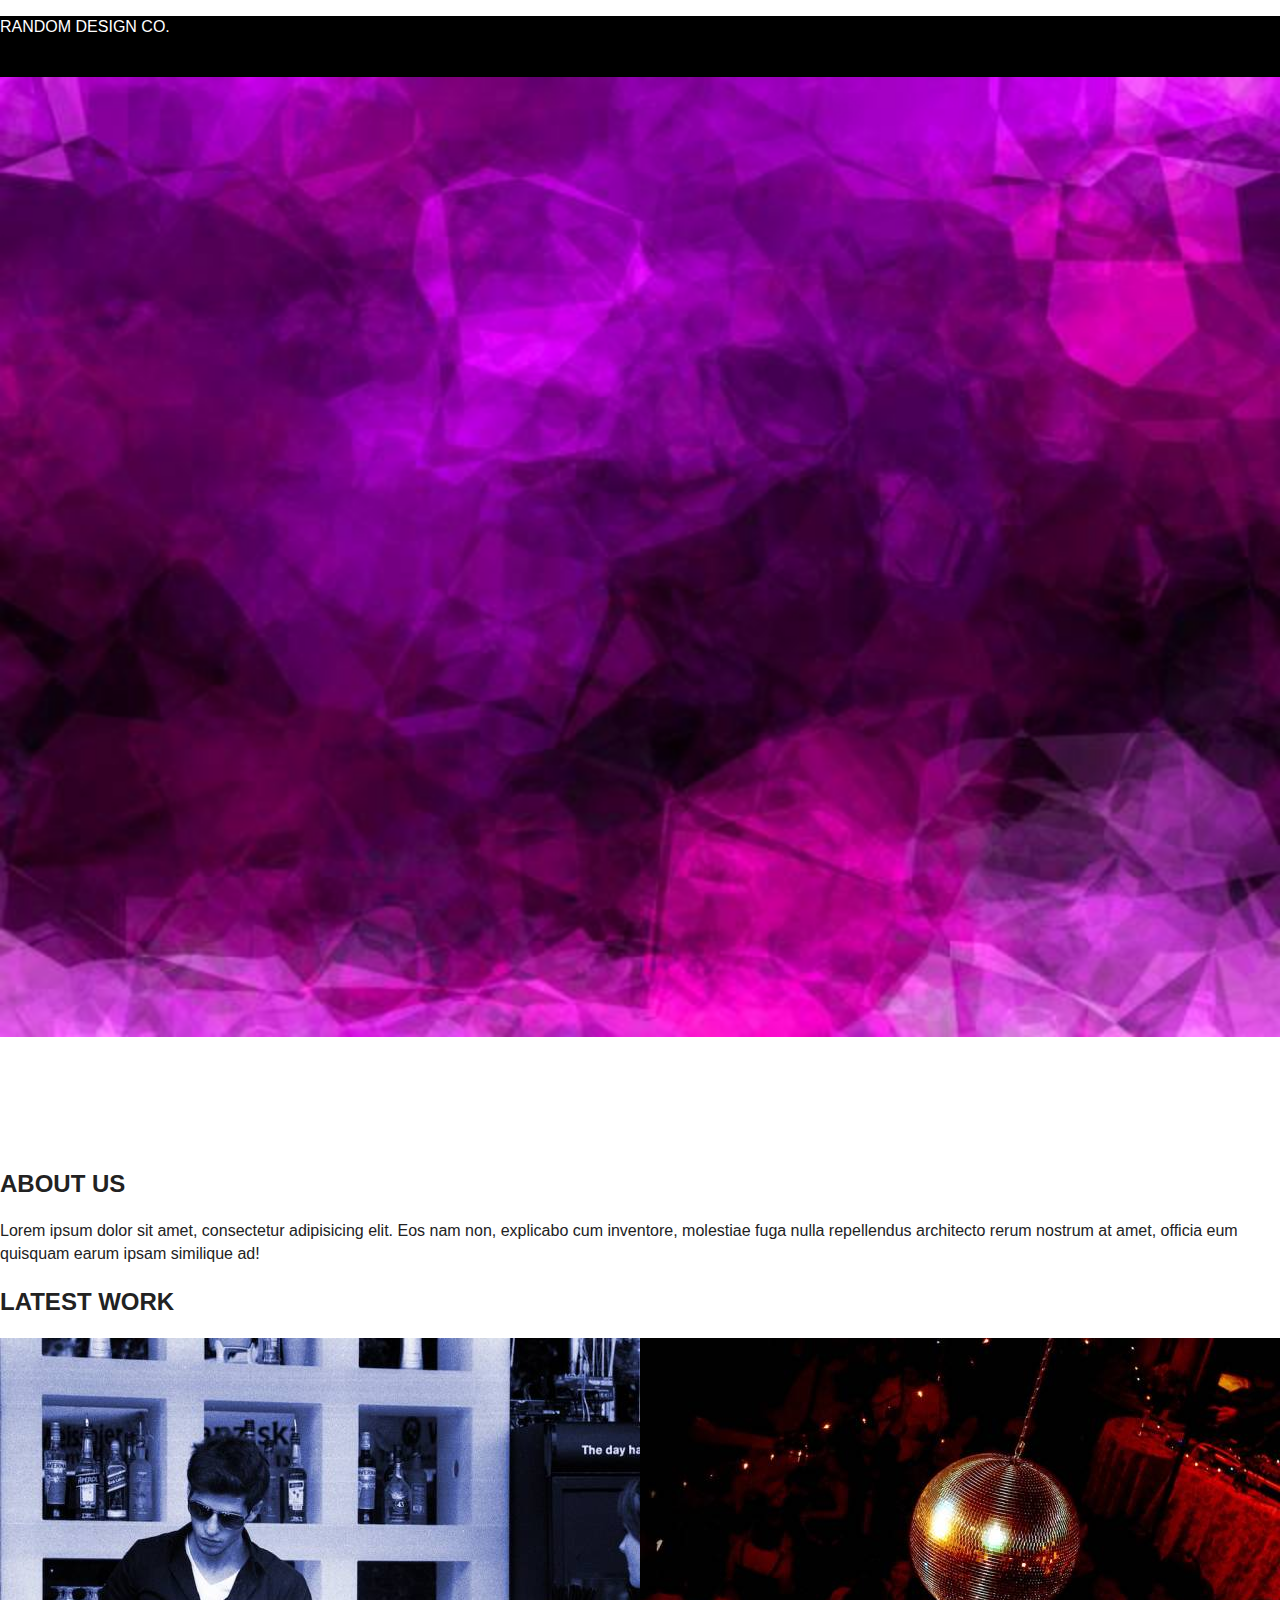
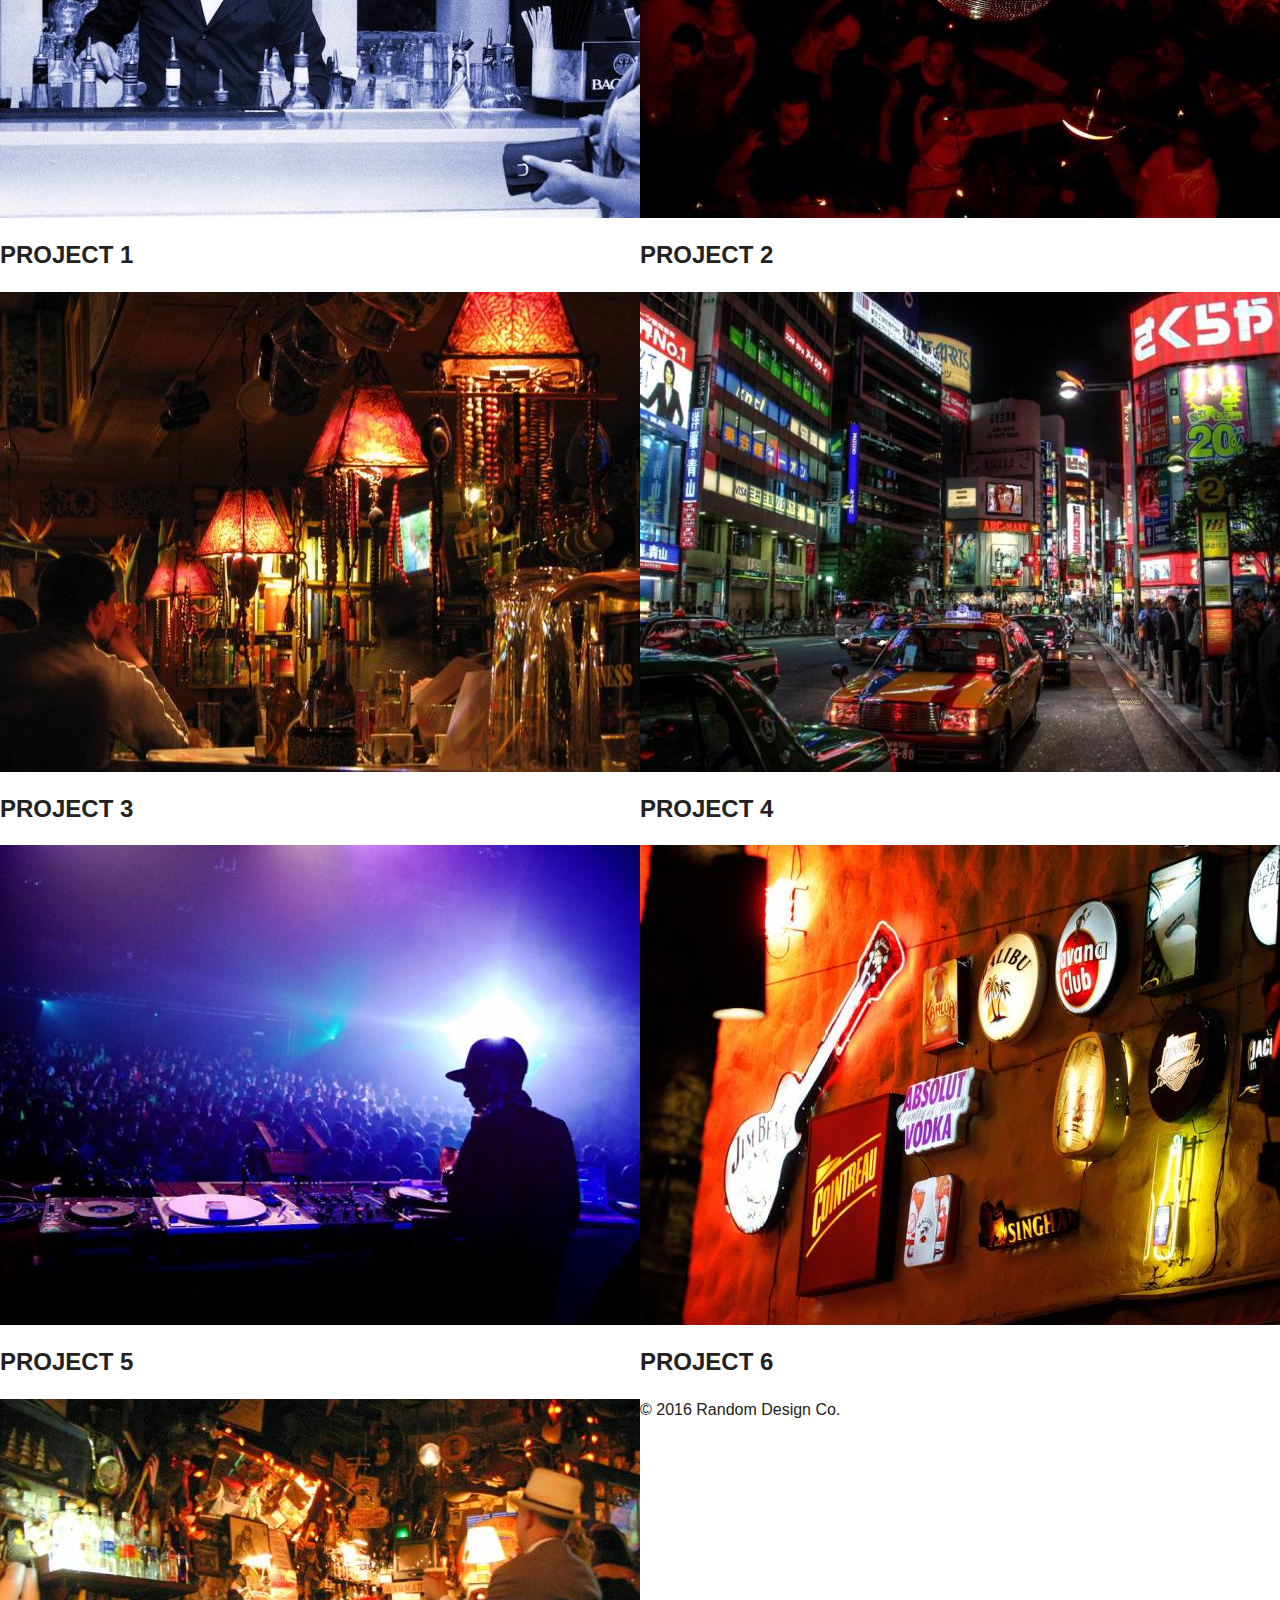
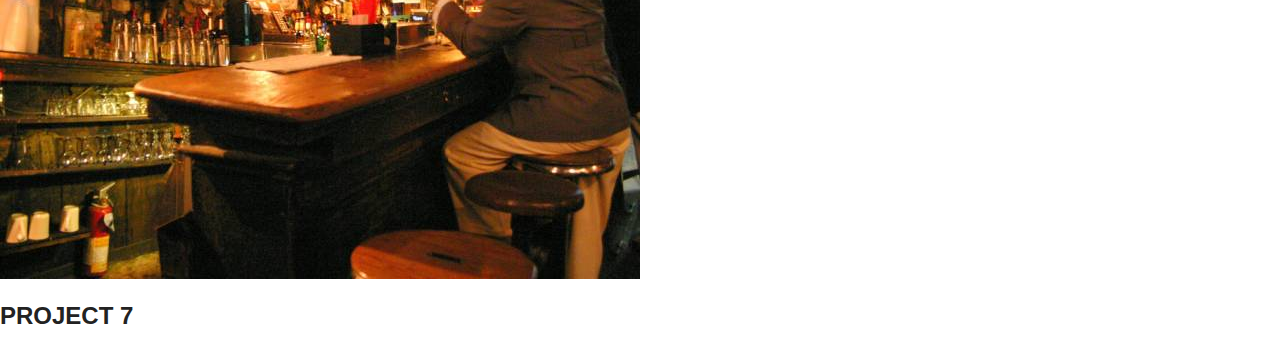
==== index.html @ bf3490fc "tiles" ====
<!doctype html>
<html class="no-js" lang="">

<head>
  <meta charset="utf-8">
  <title>Random Design Co.</title>
  <link rel="stylesheet" href="https://cdnjs.cloudflare.com/ajax/libs/font-awesome/4.7.0/css/font-awesome.min.css">
  <meta name="description" content="">
  <meta name="viewport" content="width=device-width, initial-scale=1">

  <link rel="manifest" href="site.webmanifest">
  <link rel="apple-touch-icon" href="icon.png">
  <!-- Place favicon.ico in the root directory -->

  <link rel="stylesheet" href="css/normalize.css">
  <link rel="stylesheet" href="css/main.css">

  <meta name="theme-color" content="#fafafa">
</head>

<body>
  <!--[if IE]>
    <p class="browserupgrade">You are using an <strong>outdated</strong> browser. Please <a href="https://browsehappy.com/">upgrade your browser</a> to improve your experience and security.</p>
  <![endif]-->

  <!-- Add your site or application content here -->
<header><p>RANDOM DESIGN CO.</p>
<nav><i class="fas fa-bars"></i></nav>
</header>

<section class="landing white"><img src="a12-assets/purple-bg.jpeg" alt="purple background">

<h1>BE RANDOM</h1>

<p>OMG YES!</p>
</section>

<section id="about">
<h2>ABOUT US</h2>

<p>Lorem ipsum dolor sit amet, consectetur adipisicing elit. Eos nam non, explicabo cum inventore, molestiae fuga nulla repellendus architecto rerum nostrum at amet, officia eum quisquam earum ipsam similique ad!</p>

</section>

<section id="latest">
<h2>LATEST WORK</h2>

<div class="tile"><img src="a12-assets/1-cocktail.jpeg" alt="man making a cocktail"><h2>PROJECT 1</h2></div>
<div class="tile"><img src="a12-assets/2-disco.jpeg" alt="discoball"><h2>PROJECT 2</h2></div>
<div class="tile"><img src="a12-assets/3-bookstore.jpeg" alt="man making a cocktail"><h2>PROJECT 3</h2></div>
<div class="tile"><img src="a12-assets/4-traffic.jpeg" alt="city street at night"><h2>PROJECT 4</h2></div>
<div class="tile"><img src="a12-assets/5-concert.jpg" alt="dj at a concert"><h2>PROJECT 5</h2></div>
<div class="tile"><img src="a12-assets/6-nightlife.jpg" alt="lit up signs in a bar"><h2>PROJECT 6</h2></div>
<div class="tile"><img src="a12-assets/7-bar.jpg" alt="man sitting at a bar"><h2>PROJECT 7</h2></div>


</section>

<footer>
<p>© 2016 Random Design Co.</p>
</footer>
  <script src="js/vendor/modernizr-3.7.1.min.js"></script>
  <script src="https://code.jquery.com/jquery-3.3.1.min.js" integrity="sha256-FgpCb/KJQlLNfOu91ta32o/NMZxltwRo8QtmkMRdAu8=" crossorigin="anonymous"></script>
  <script>window.jQuery || document.write('<script src="js/vendor/jquery-3.3.1.min.js"><\/script>')</script>
  <script src="js/plugins.js"></script>
  <script src="js/main.js"></script>

  <!-- Google Analytics: change UA-XXXXX-Y to be your site's ID. -->
  <script>
    window.ga = function () { ga.q.push(arguments) }; ga.q = []; ga.l = +new Date;
    ga('create', 'UA-XXXXX-Y', 'auto'); ga('set','transport','beacon'); ga('send', 'pageview')
  </script>
  <script src="https://www.google-analytics.com/analytics.js" async defer></script>
</body>

</html>
---- css/main.css ----
/*! HTML5 Boilerplate v7.1.0 | MIT License | https://html5boilerplate.com/ */

/* main.css 1.0.0 | MIT License | https://github.com/h5bp/main.css#readme */
/*
 * What follows is the result of much research on cross-browser styling.
 * Credit left inline and big thanks to Nicolas Gallagher, Jonathan Neal,
 * Kroc Camen, and the H5BP dev community and team.
 */

 
/* ==========================================================================
   Base styles: opinionated defaults
   ========================================================================== */

   html {
    color: #222;
    font-size: 1em;
    line-height: 1.4;
}

*{
  -moz-box-sizing: border-box;
  -webkit-box-sizing: border-box;
  box-sizing: border-box;
}
body{
  font-family:"Helvetica", sans-serif;
}
header{
  background-color:black;
  color:white;
}
.white{
  color:white;
}
img{
  width: 100%;
}
.tile{
  width:50%;
}
.tile:nth-of-type(even){
  float:right;
}
.tile:nth-of-type(odd){
  float:left;
}
/*
 * Remove text-shadow in selection highlight:
 * https://twitter.com/miketaylr/status/12228805301
 *
 * Vendor-prefixed and regular ::selection selectors cannot be combined:
 * https://stackoverflow.com/a/16982510/7133471
 *
 * Customize the background color to match your design.
 */

::-moz-selection {
    background: #b3d4fc;
    text-shadow: none;
}

::selection {
    background: #b3d4fc;
    text-shadow: none;
}

/*
 * A better looking default horizontal rule
 */

hr {
    display: block;
    height: 1px;
    border: 0;
    border-top: 1px solid #ccc;
    margin: 1em 0;
    padding: 0;
}

/*
 * Remove the gap between audio, canvas, iframes,
 * images, videos and the bottom of their containers:
 * https://github.com/h5bp/html5-boilerplate/issues/440
 */

audio,
canvas,
iframe,
img,
svg,
video {
    vertical-align: middle;
}

/*
 * Remove default fieldset styles.
 */

fieldset {
    border: 0;
    margin: 0;
    padding: 0;
}

/*
 * Allow only vertical resizing of textareas.
 */

textarea {
    resize: vertical;
}

/* ==========================================================================
   Browser Upgrade Prompt
   ========================================================================== */

.browserupgrade {
    margin: 0.2em 0;
    background: #ccc;
    color: #000;
    padding: 0.2em 0;
}




 /* ==========================================================================
   Author's custom styles
   ========================================================================== */
















 /* ==========================================================================
   Helper classes
   ========================================================================== */

/*
 * Hide visually and from screen readers
 */

 .hidden {
  display: none !important;
}

/*
* Hide only visually, but have it available for screen readers:
* https://snook.ca/archives/html_and_css/hiding-content-for-accessibility
*
* 1. For long content, line feeds are not interpreted as spaces and small width
*    causes content to wrap 1 word per line:
*    https://medium.com/@jessebeach/beware-smushed-off-screen-accessible-text-5952a4c2cbfe
*/

.visuallyhidden {
  border: 0;
  clip: rect(0 0 0 0);
  height: 1px;
  margin: -1px;
  overflow: hidden;
  padding: 0;
  position: absolute;
  width: 1px;
  white-space: nowrap; /* 1 */
}

/*
* Extends the .visuallyhidden class to allow the element
* to be focusable when navigated to via the keyboard:
* https://www.drupal.org/node/897638
*/

.visuallyhidden.focusable:active,
.visuallyhidden.focusable:focus {
  clip: auto;
  height: auto;
  margin: 0;
  overflow: visible;
  position: static;
  width: auto;
  white-space: inherit;
}

/*
* Hide visually and from screen readers, but maintain layout
*/

.invisible {
  visibility: hidden;
}

/*
* Clearfix: contain floats
*
* For modern browsers
* 1. The space content is one way to avoid an Opera bug when the
*    `contenteditable` attribute is included anywhere else in the document.
*    Otherwise it causes space to appear at the top and bottom of elements
*    that receive the `clearfix` class.
* 2. The use of `table` rather than `block` is only necessary if using
*    `:before` to contain the top-margins of child elements.
*/

.clearfix:before,
.clearfix:after {
  content: " "; /* 1 */
  display: table; /* 2 */
}

.clearfix:after {
  clear: both;
}

 
/* ==========================================================================
   EXAMPLE Media Queries for Responsive Design.
   These examples override the primary ('mobile first') styles.
   Modify as content requires.
   ========================================================================== */

   @media only screen and (min-width: 35em) {
    /* Style adjustments for viewports that meet the condition */
}

@media print,
       (-webkit-min-device-pixel-ratio: 1.25),
       (min-resolution: 1.25dppx),
       (min-resolution: 120dpi) {
    /* Style adjustments for high resolution devices */
}

 
/* ==========================================================================
   Print styles.
   Inlined to avoid the additional HTTP request:
   https://www.phpied.com/delay-loading-your-print-css/
   ========================================================================== */

   @media print {
    *,
    *:before,
    *:after {
        background: transparent !important;
        color: #000 !important; /* Black prints faster */
        -webkit-box-shadow: none !important;
        box-shadow: none !important;
        text-shadow: none !important;
    }

    a,
    a:visited {
        text-decoration: underline;
    }

    a[href]:after {
        content: " (" attr(href) ")";
    }

    abbr[title]:after {
        content: " (" attr(title) ")";
    }

    /*
     * Don't show links that are fragment identifiers,
     * or use the `javascript:` pseudo protocol
     */

    a[href^="#"]:after,
    a[href^="javascript:"]:after {
        content: "";
    }

    pre {
        white-space: pre-wrap !important;
    }
    pre,
    blockquote {
        border: 1px solid #999;
        page-break-inside: avoid;
    }

    /*
     * Printing Tables:
     * http://css-discuss.incutio.com/wiki/Printing_Tables
     */

    thead {
        display: table-header-group;
    }

    tr,
    img {
        page-break-inside: avoid;
    }

    p,
    h2,
    h3 {
        orphans: 3;
        widows: 3;
    }

    h2,
    h3 {
        page-break-after: avoid;
    }
}
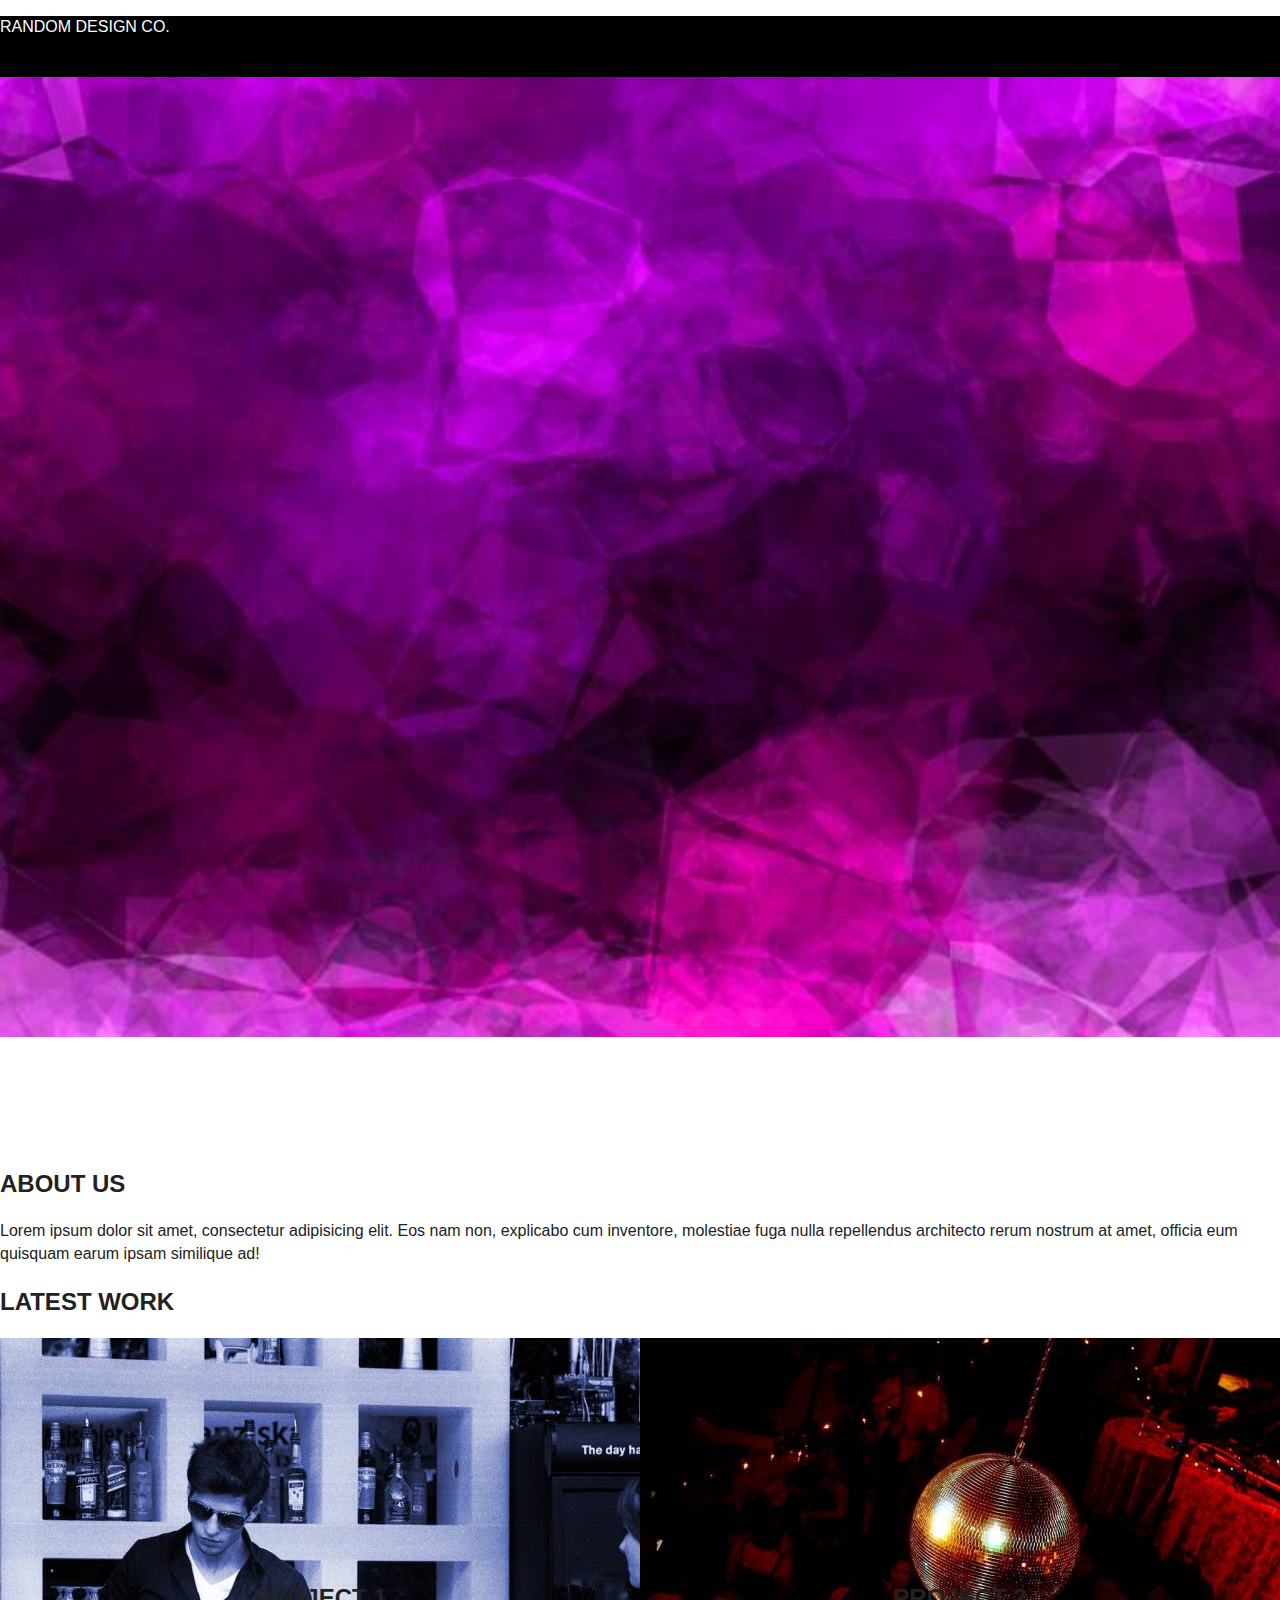
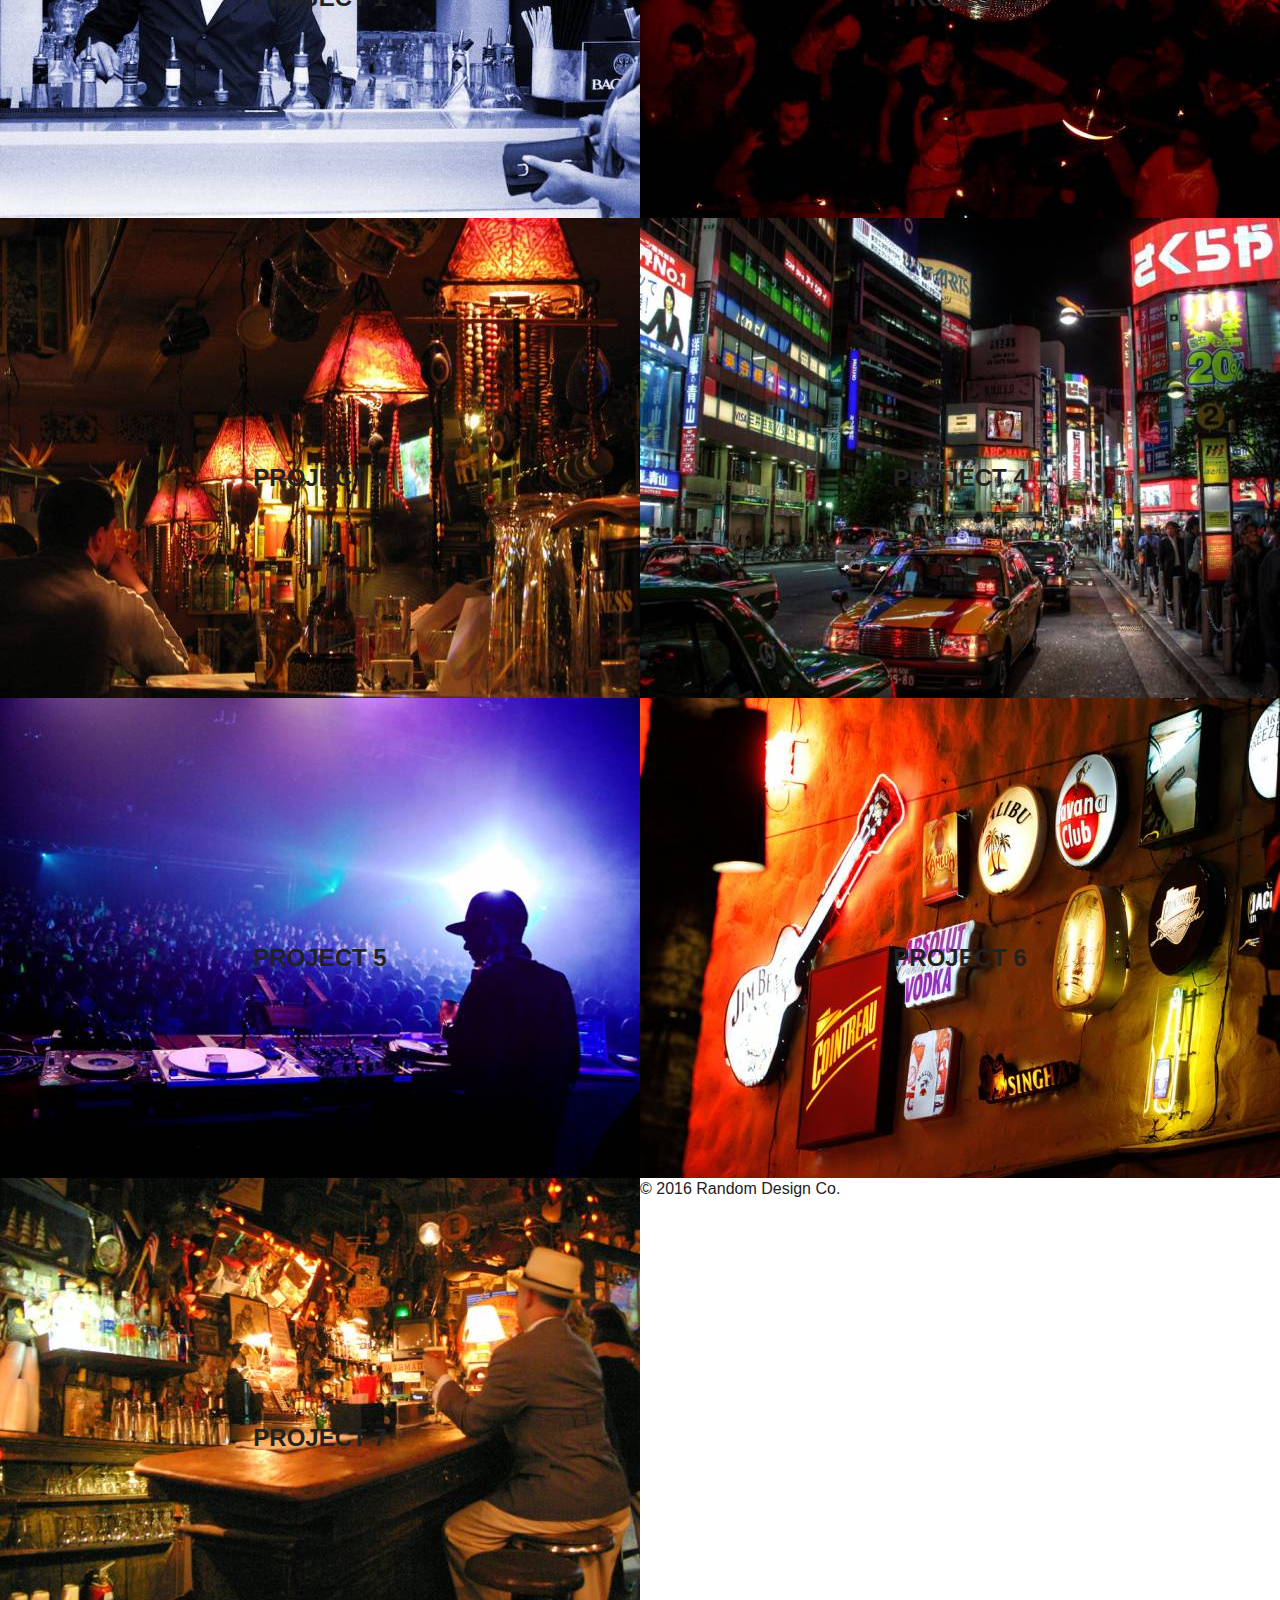
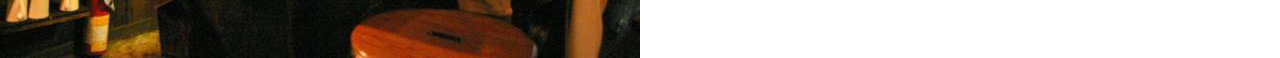
==== commit 05dbc992: "centered tiles" ====
--- a/index.html
+++ b/index.html
@@ -45,13 +45,13 @@
 <section id="latest">
 <h2>LATEST WORK</h2>
 
-<div class="tile"><img src="a12-assets/1-cocktail.jpeg" alt="man making a cocktail"><h2>PROJECT 1</h2></div>
-<div class="tile"><img src="a12-assets/2-disco.jpeg" alt="discoball"><h2>PROJECT 2</h2></div>
-<div class="tile"><img src="a12-assets/3-bookstore.jpeg" alt="man making a cocktail"><h2>PROJECT 3</h2></div>
-<div class="tile"><img src="a12-assets/4-traffic.jpeg" alt="city street at night"><h2>PROJECT 4</h2></div>
-<div class="tile"><img src="a12-assets/5-concert.jpg" alt="dj at a concert"><h2>PROJECT 5</h2></div>
-<div class="tile"><img src="a12-assets/6-nightlife.jpg" alt="lit up signs in a bar"><h2>PROJECT 6</h2></div>
-<div class="tile"><img src="a12-assets/7-bar.jpg" alt="man sitting at a bar"><h2>PROJECT 7</h2></div>
+<div class="tile"><img src="a12-assets/1-cocktail.jpeg" alt="man making a cocktail"><h2 class="centered">PROJECT 1</h2></div>
+<div class="tile"><img src="a12-assets/2-disco.jpeg" alt="discoball"><h2 class="centered">PROJECT 2</h2></div>
+<div class="tile"><img src="a12-assets/3-bookstore.jpeg" alt="man making a cocktail"><h2 class="centered">PROJECT 3</h2></div>
+<div class="tile"><img src="a12-assets/4-traffic.jpeg" alt="city street at night"><h2 class="centered">PROJECT 4</h2></div>
+<div class="tile"><img src="a12-assets/5-concert.jpg" alt="dj at a concert"><h2 class="centered">PROJECT 5</h2></div>
+<div class="tile"><img src="a12-assets/6-nightlife.jpg" alt="lit up signs in a bar"><h2 class="centered">PROJECT 6</h2></div>
+<div class="tile"><img src="a12-assets/7-bar.jpg" alt="man sitting at a bar"><h2 class="centered">PROJECT 7</h2></div>
 
 
 </section>
--- a/css/main.css
+++ b/css/main.css
@@ -38,12 +38,20 @@
 }
 .tile{
   width:50%;
+  position:relative;
 }
 .tile:nth-of-type(even){
   float:right;
 }
 .tile:nth-of-type(odd){
   float:left;
+}
+.centered {
+  position: absolute;
+  top: 50%;
+  left: 50%;
+  transform: translate(-50%, -50%);
+  z-index:+50;
 }
 /*
  * Remove text-shadow in selection highlight:
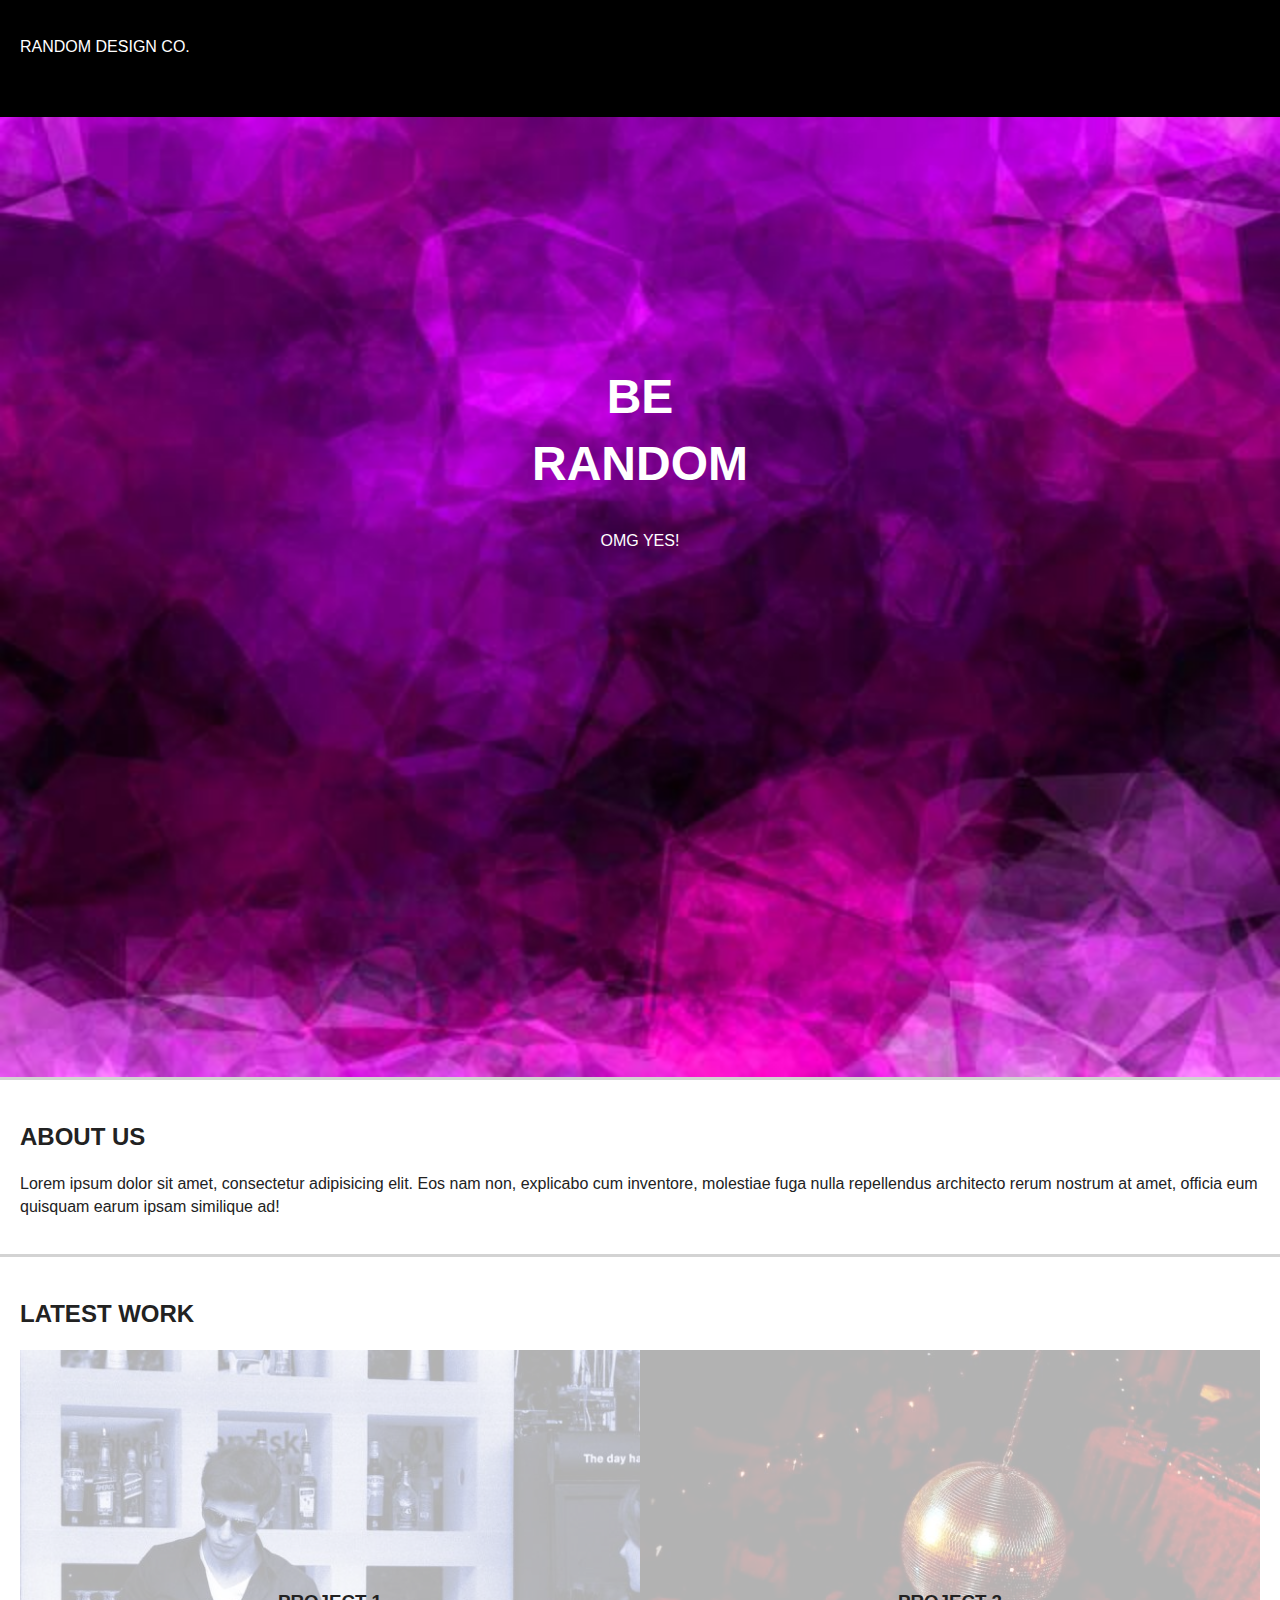
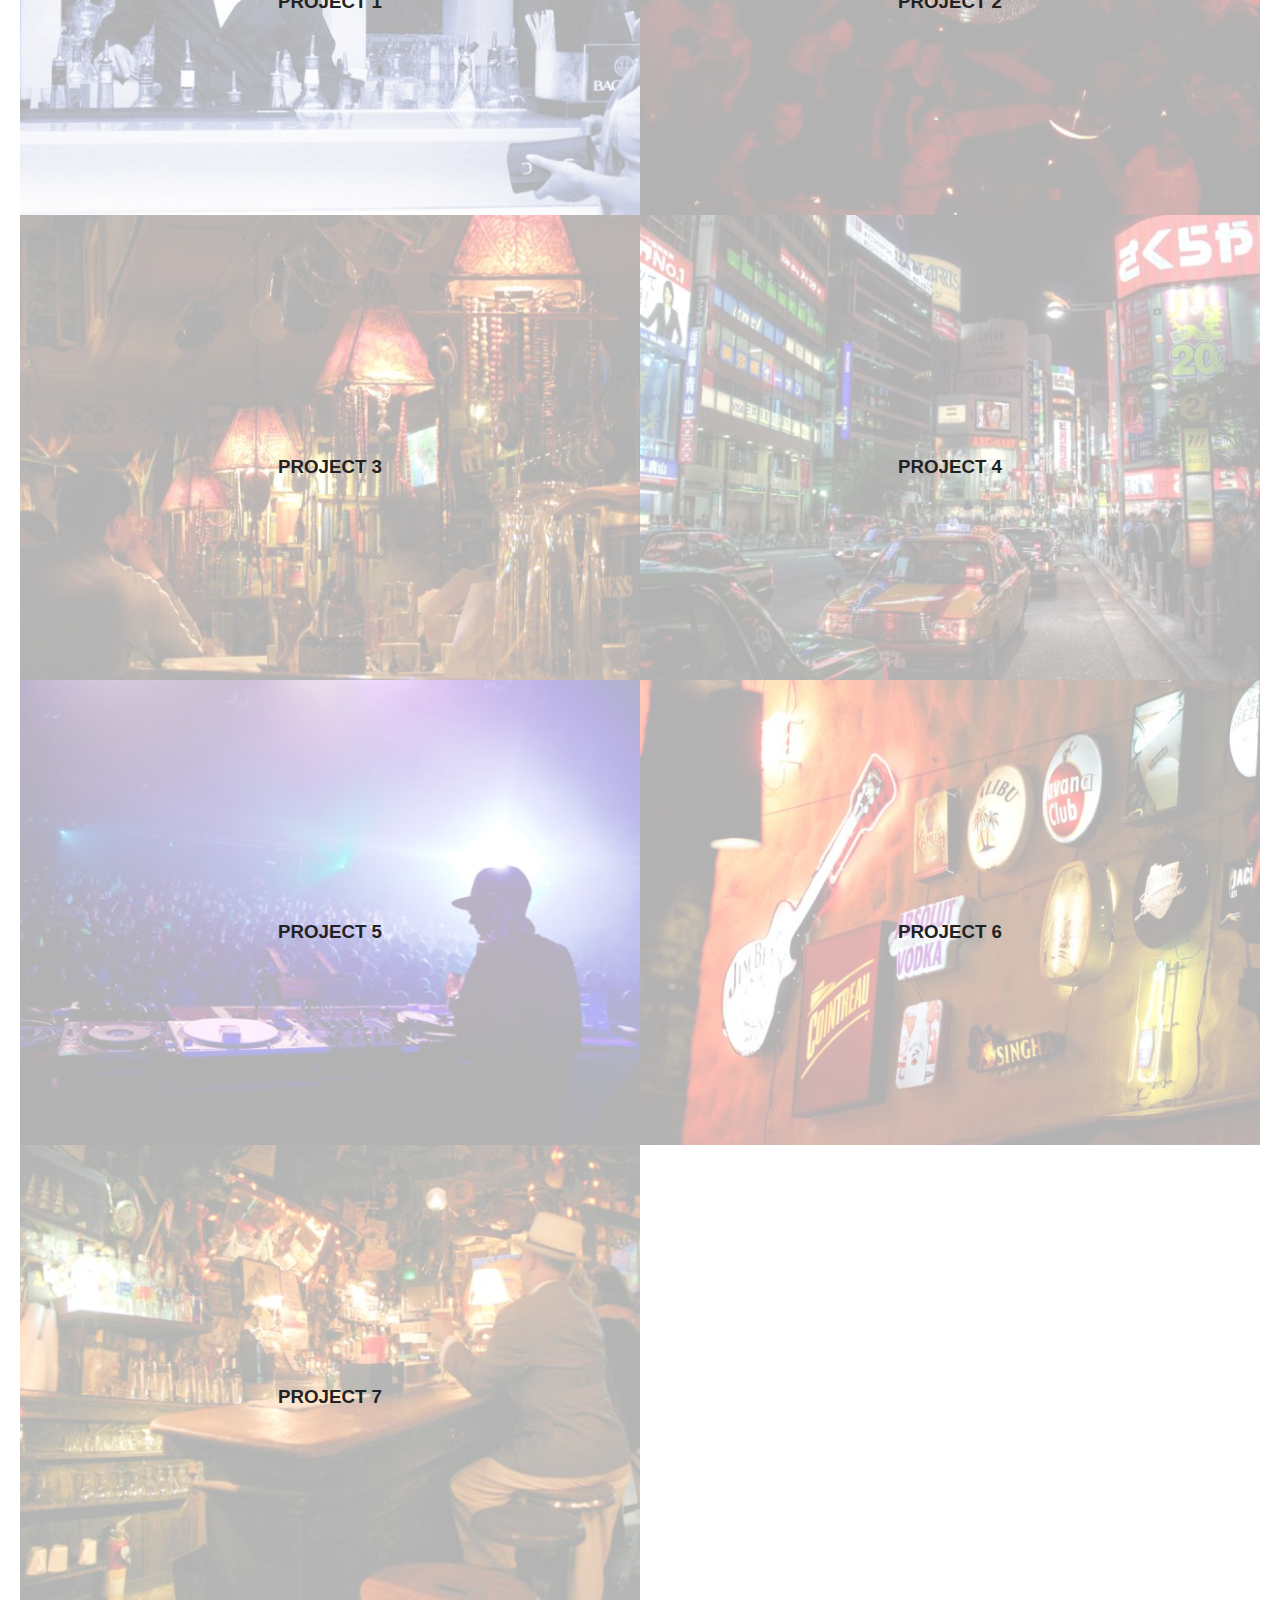
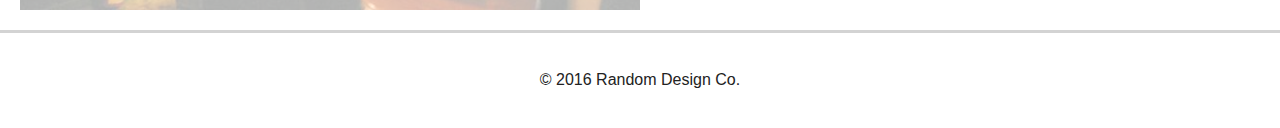
==== commit 612fe3d8: "hover color" ====
--- a/index.html
+++ b/index.html
@@ -30,9 +30,9 @@
 
 <section class="landing white"><img src="a12-assets/purple-bg.jpeg" alt="purple background">
 
-<h1>BE RANDOM</h1>
-
+<div class="centered center-align"><h1>BE<br />RANDOM</h1>
 <p>OMG YES!</p>
+</div>
 </section>
 
 <section id="about">
@@ -45,18 +45,18 @@
 <section id="latest">
 <h2>LATEST WORK</h2>
 
-<div class="tile"><img src="a12-assets/1-cocktail.jpeg" alt="man making a cocktail"><h2 class="centered">PROJECT 1</h2></div>
-<div class="tile"><img src="a12-assets/2-disco.jpeg" alt="discoball"><h2 class="centered">PROJECT 2</h2></div>
-<div class="tile"><img src="a12-assets/3-bookstore.jpeg" alt="man making a cocktail"><h2 class="centered">PROJECT 3</h2></div>
-<div class="tile"><img src="a12-assets/4-traffic.jpeg" alt="city street at night"><h2 class="centered">PROJECT 4</h2></div>
-<div class="tile"><img src="a12-assets/5-concert.jpg" alt="dj at a concert"><h2 class="centered">PROJECT 5</h2></div>
-<div class="tile"><img src="a12-assets/6-nightlife.jpg" alt="lit up signs in a bar"><h2 class="centered">PROJECT 6</h2></div>
-<div class="tile"><img src="a12-assets/7-bar.jpg" alt="man sitting at a bar"><h2 class="centered">PROJECT 7</h2></div>
-
-
+<div class="tile"><img src="a12-assets/1-cocktail.jpeg" alt="man making a cocktail"><h3 class="centered">PROJECT 1</h3></div>
+<div class="tile"><img src="a12-assets/2-disco.jpeg" alt="discoball"><h3 class="centered">PROJECT 2</h3></div>
+<div class="tile"><img src="a12-assets/3-bookstore.jpeg" alt="man making a cocktail"><h3 class="centered">PROJECT 3</h3></div>
+<div class="tile"><img src="a12-assets/4-traffic.jpeg" alt="city street at night"><h3 class="centered">PROJECT 4</h3></div>
+<div class="tile"><img src="a12-assets/5-concert.jpg" alt="dj at a concert"><h3 class="centered">PROJECT 5</h3></div>
+<div class="tile"><img src="a12-assets/6-nightlife.jpg" alt="lit up signs in a bar"><h3 class="centered">PROJECT 6</h3></div>
+<div class="tile"><img src="a12-assets/7-bar.jpg" alt="man sitting at a bar"><h3 class="centered">PROJECT 7</h3></div>
+<div style="clear:both">
+</div>
 </section>
 
-<footer>
+<footer class="center-align">
 <p>© 2016 Random Design Co.</p>
 </footer>
   <script src="js/vendor/modernizr-3.7.1.min.js"></script>
--- a/css/main.css
+++ b/css/main.css
@@ -27,18 +27,42 @@
   font-family:"Helvetica", sans-serif;
 }
 header{
+  padding:20px;
   background-color:black;
   color:white;
 }
 .white{
   color:white;
 }
+h1{
+  font-size:36pt;
+}
 img{
   width: 100%;
+  position:relative;
+}
+section{
+  padding:20px;
+  border-bottom: 3px solid lightgray;
+}
+footer{
+  padding:20px;
+}
+.landing{
+  padding:0px;
 }
 .tile{
   width:50%;
   position:relative;
+}
+.tile img{
+  opacity: 0.3
+}
+.tile:hover img{
+  opacity: 1;
+}
+.tile:hover{
+  color:white;
 }
 .tile:nth-of-type(even){
   float:right;
@@ -52,6 +76,10 @@
   left: 50%;
   transform: translate(-50%, -50%);
   z-index:+50;
+}
+.center-align{
+  text-align:center;
+  top: 50%;
 }
 /*
  * Remove text-shadow in selection highlight:
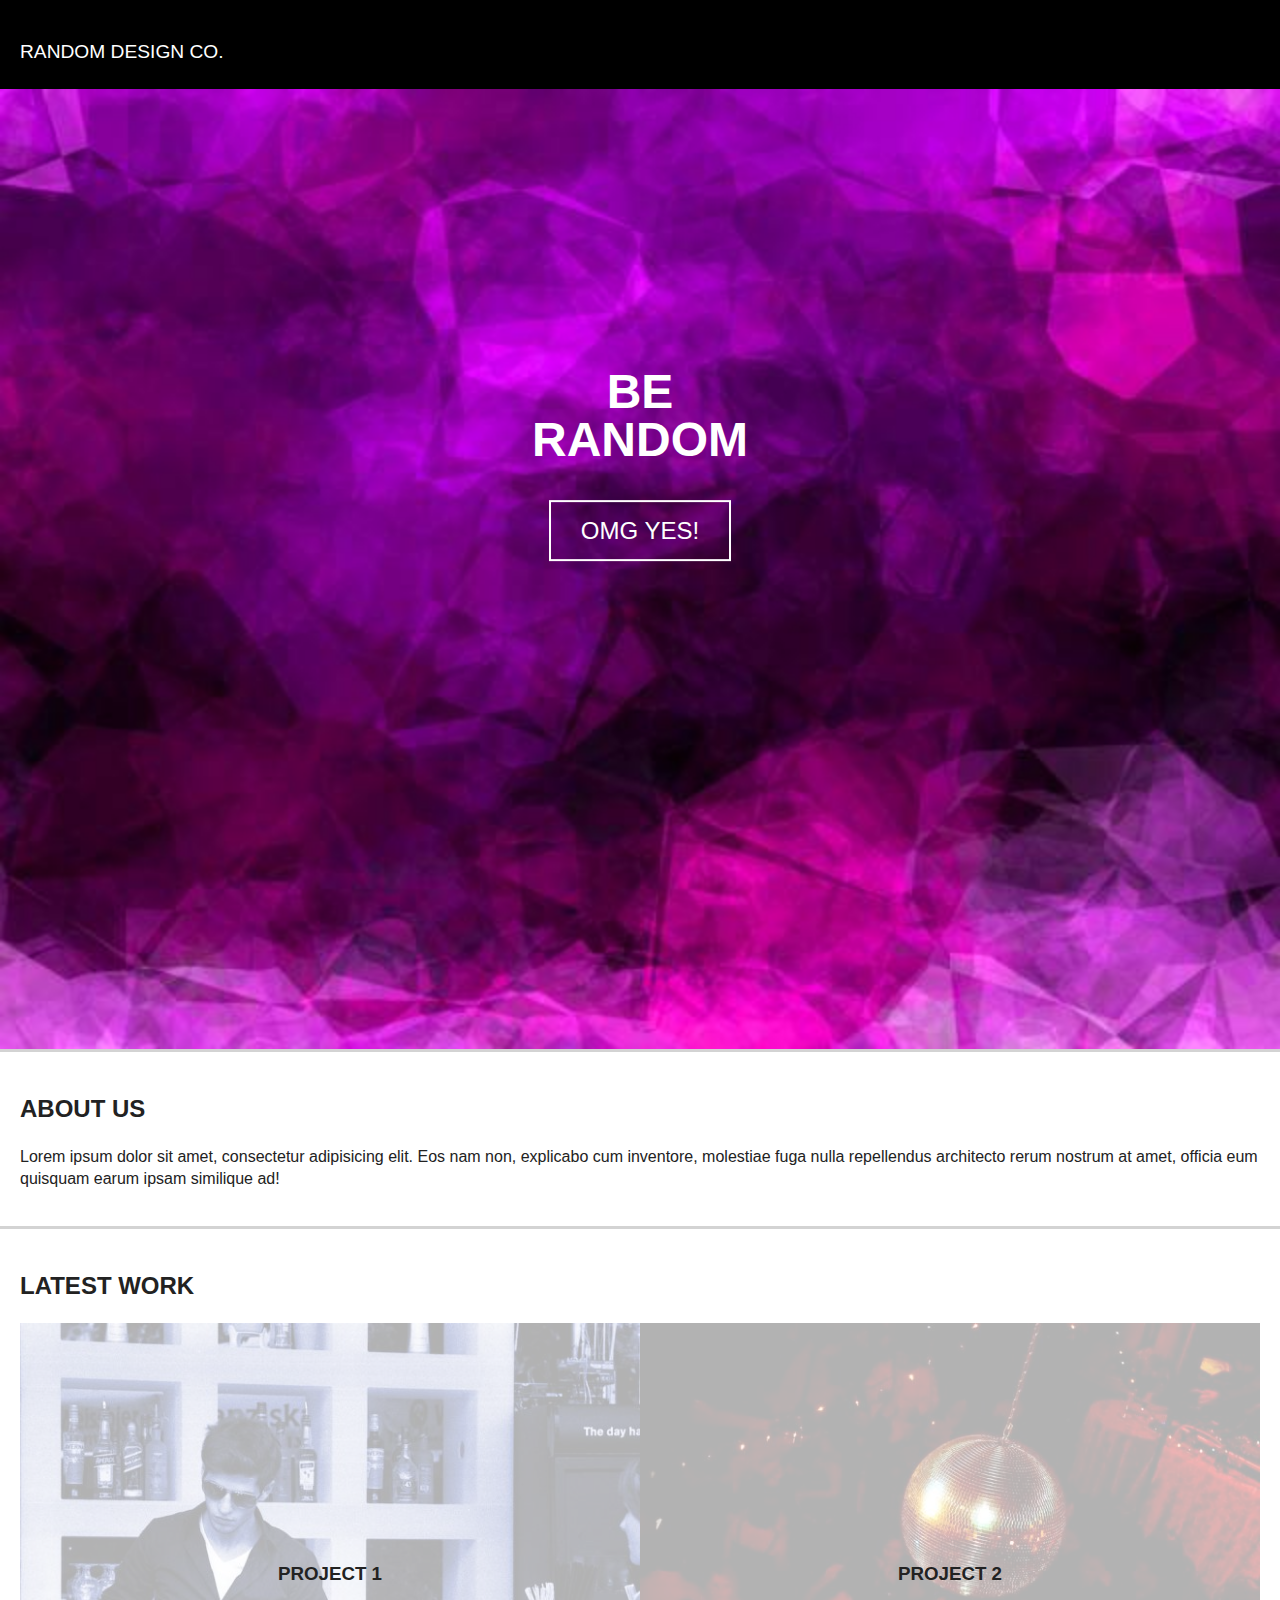
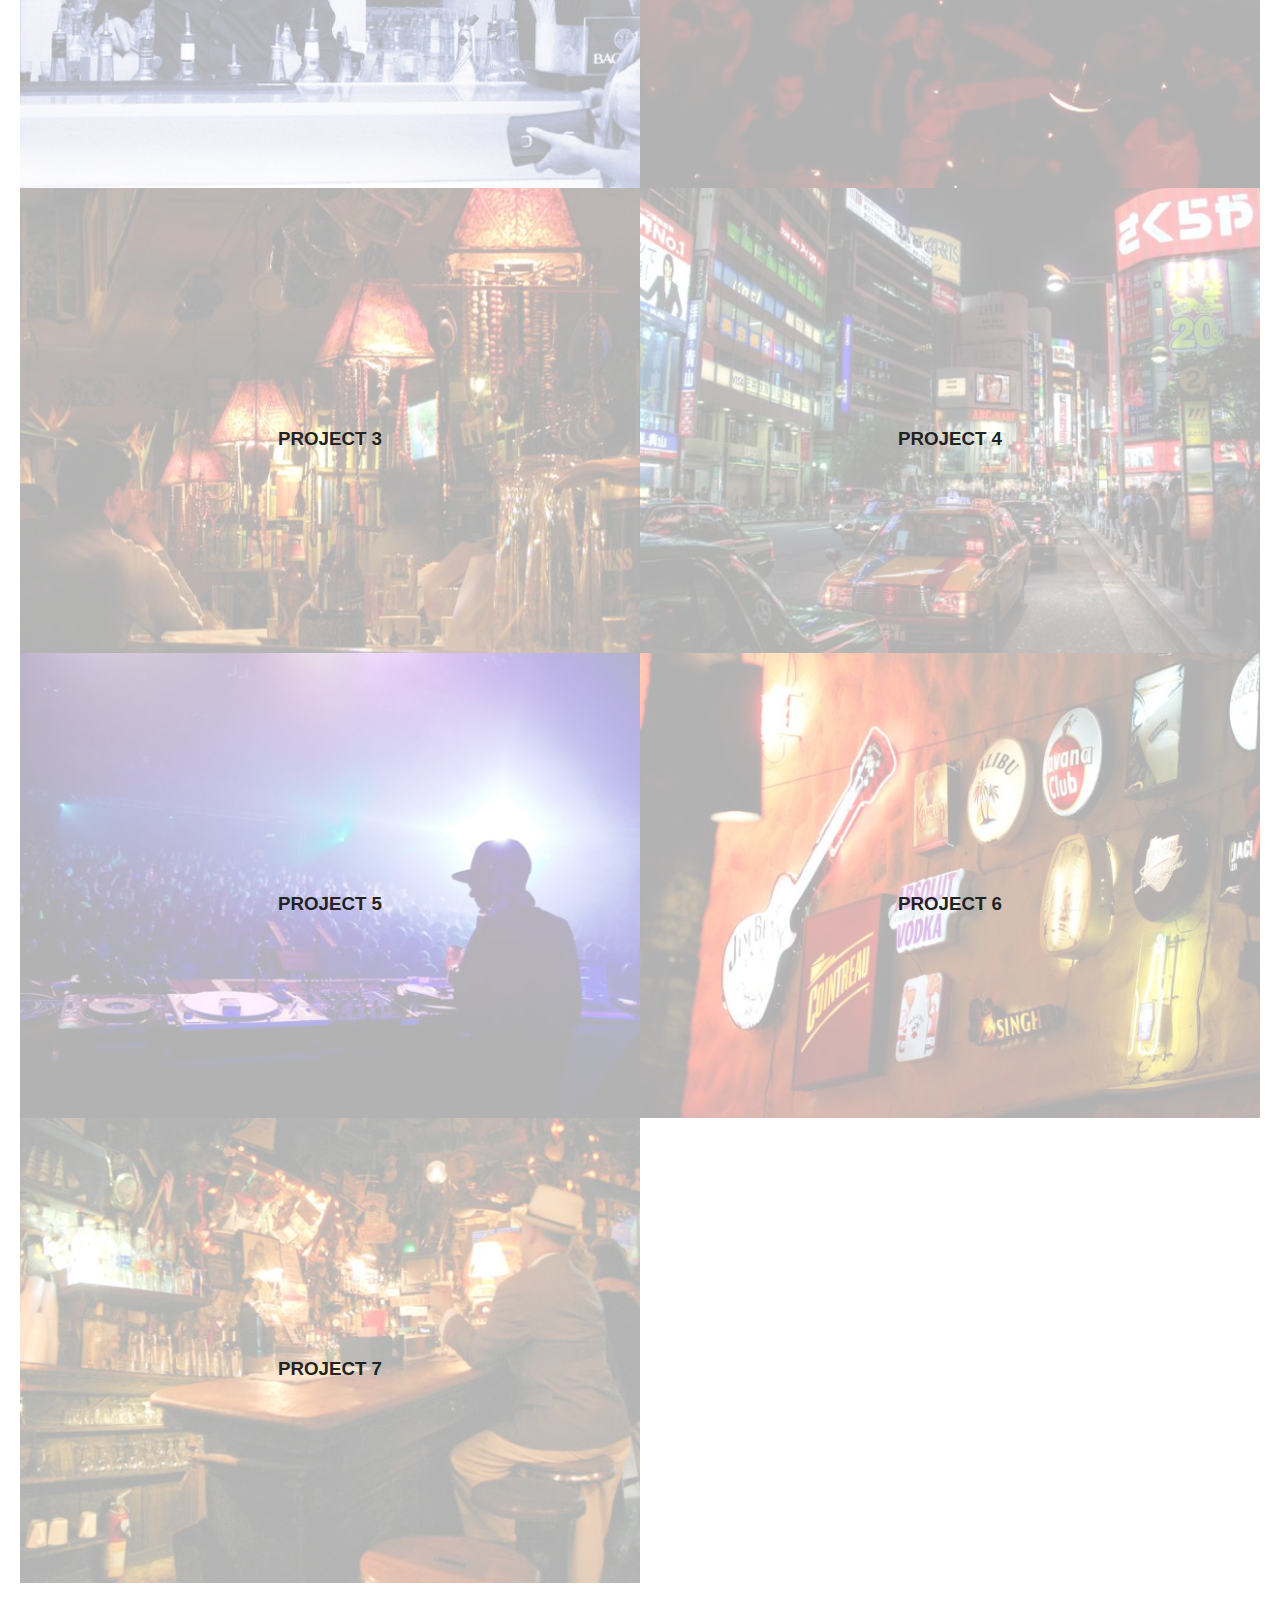
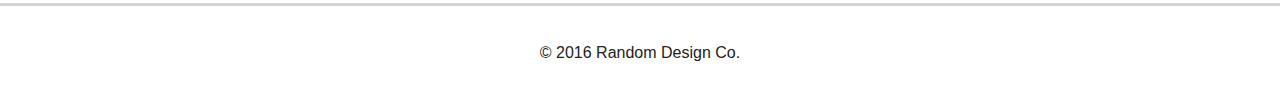
==== commit 93edcdff: "header floats" ====
--- a/index.html
+++ b/index.html
@@ -24,14 +24,13 @@
   <![endif]-->
 
   <!-- Add your site or application content here -->
-<header><p>RANDOM DESIGN CO.</p>
-<nav><i class="fas fa-bars"></i></nav>
+<header><p><span class="float-left">RANDOM DESIGN CO.</span></p><i class="fas fa-bars float-right"></i>
 </header>
 
 <section class="landing white"><img src="a12-assets/purple-bg.jpeg" alt="purple background">
 
 <div class="centered center-align"><h1>BE<br />RANDOM</h1>
-<p>OMG YES!</p>
+<p><span class="subtitle">OMG YES!</span></p>
 </div>
 </section>
 
--- a/css/main.css
+++ b/css/main.css
@@ -27,15 +27,29 @@
   font-family:"Helvetica", sans-serif;
 }
 header{
-  padding:20px;
+  font-size:1.2em;
+  padding:20px 20px 50px 20px;
   background-color:black;
   color:white;
 }
 .white{
   color:white;
 }
+.subtitle{
+  border:2px solid white;
+  padding:15px 30px;
+  font-size:1.5em;
+}
+.float-left{
+  float:left;
+}
+.float-right{
+  float:right;
+}
 h1{
   font-size:36pt;
+  line-height:1em;
+  margin-bottom:50px;
 }
 img{
   width: 100%;
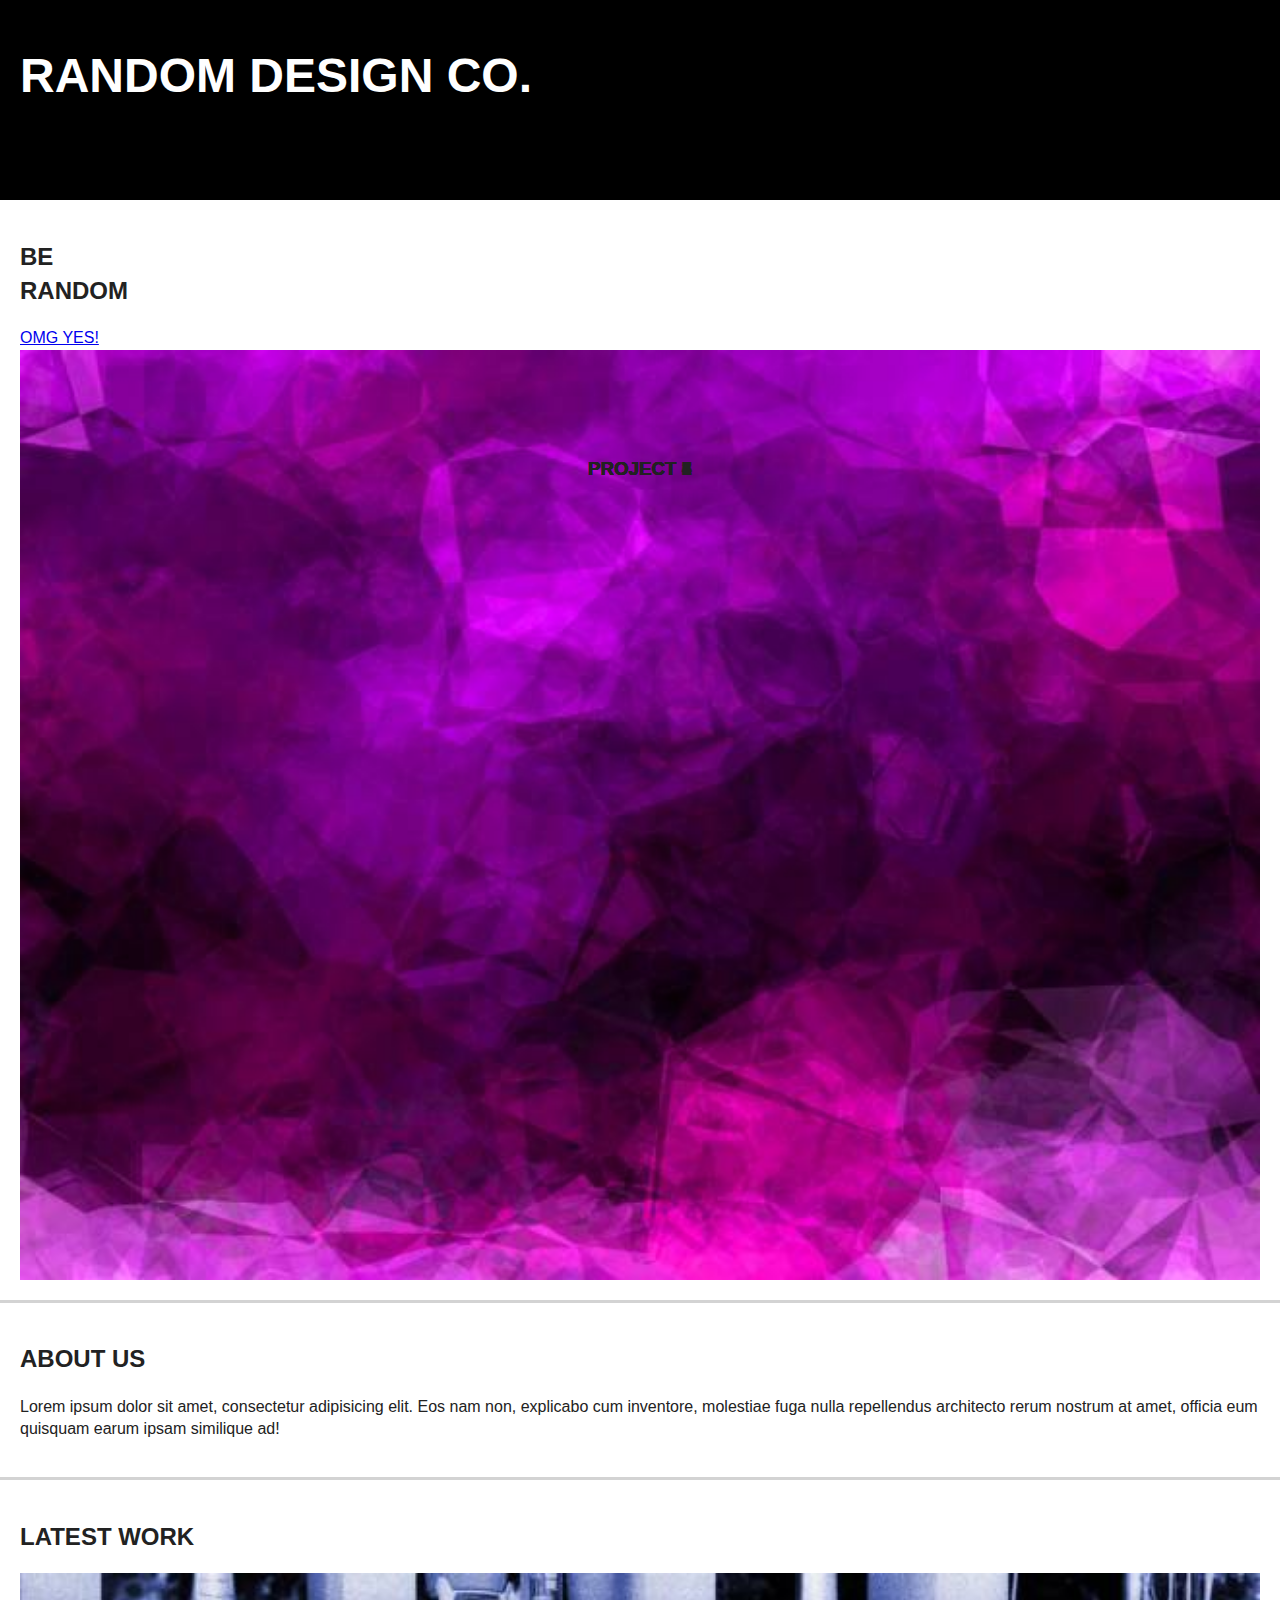
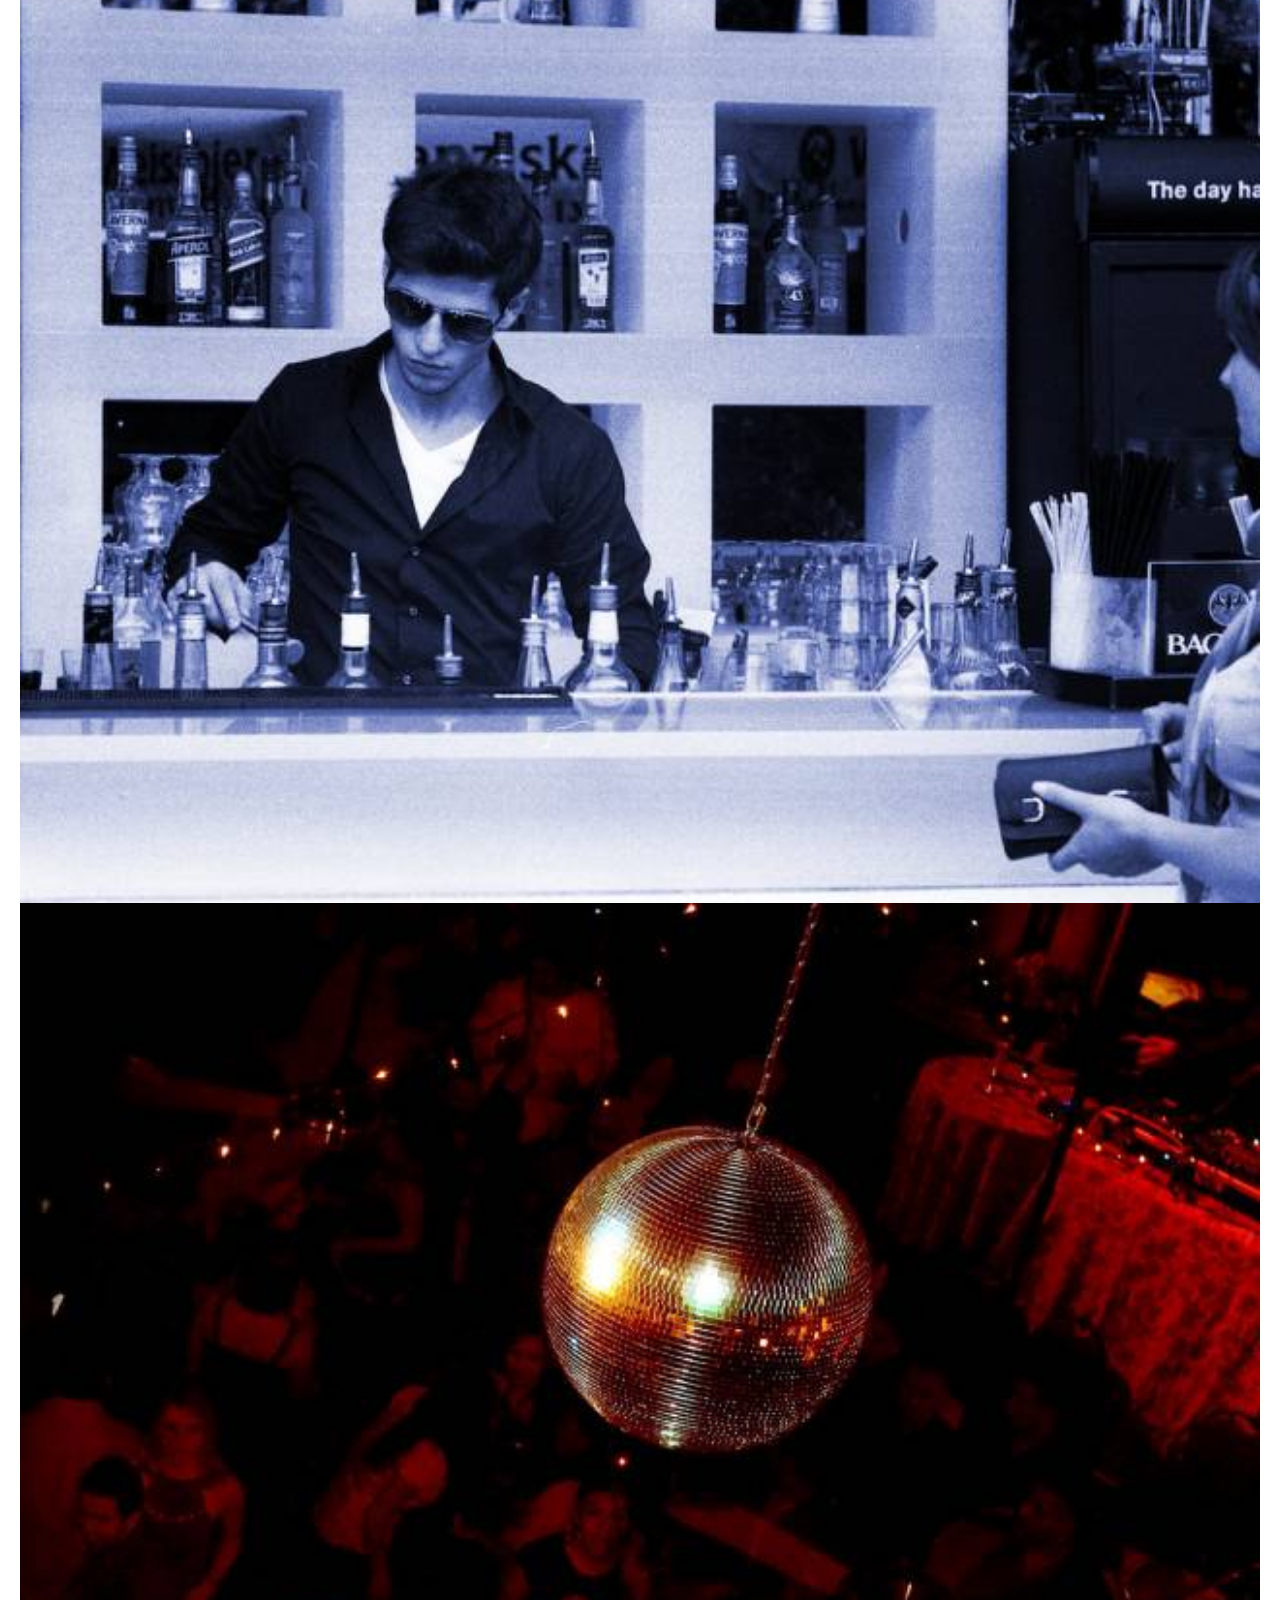
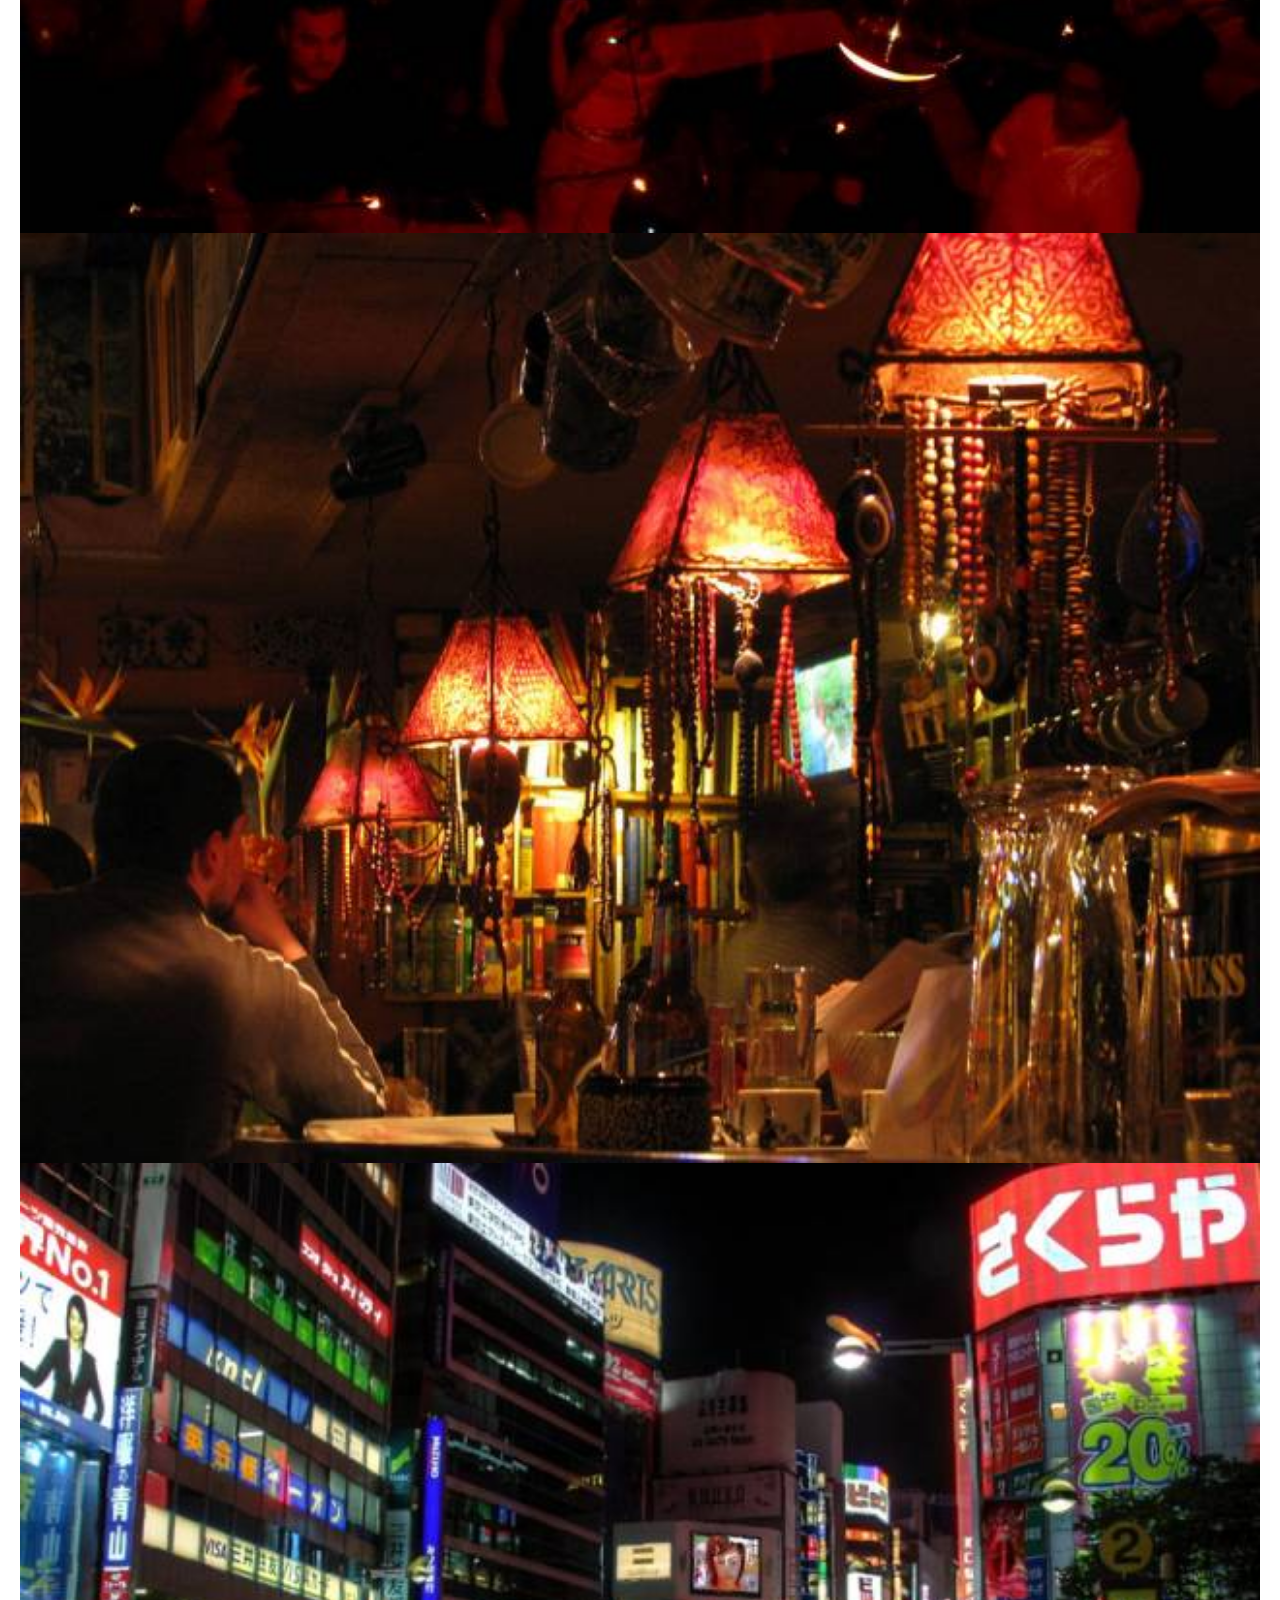
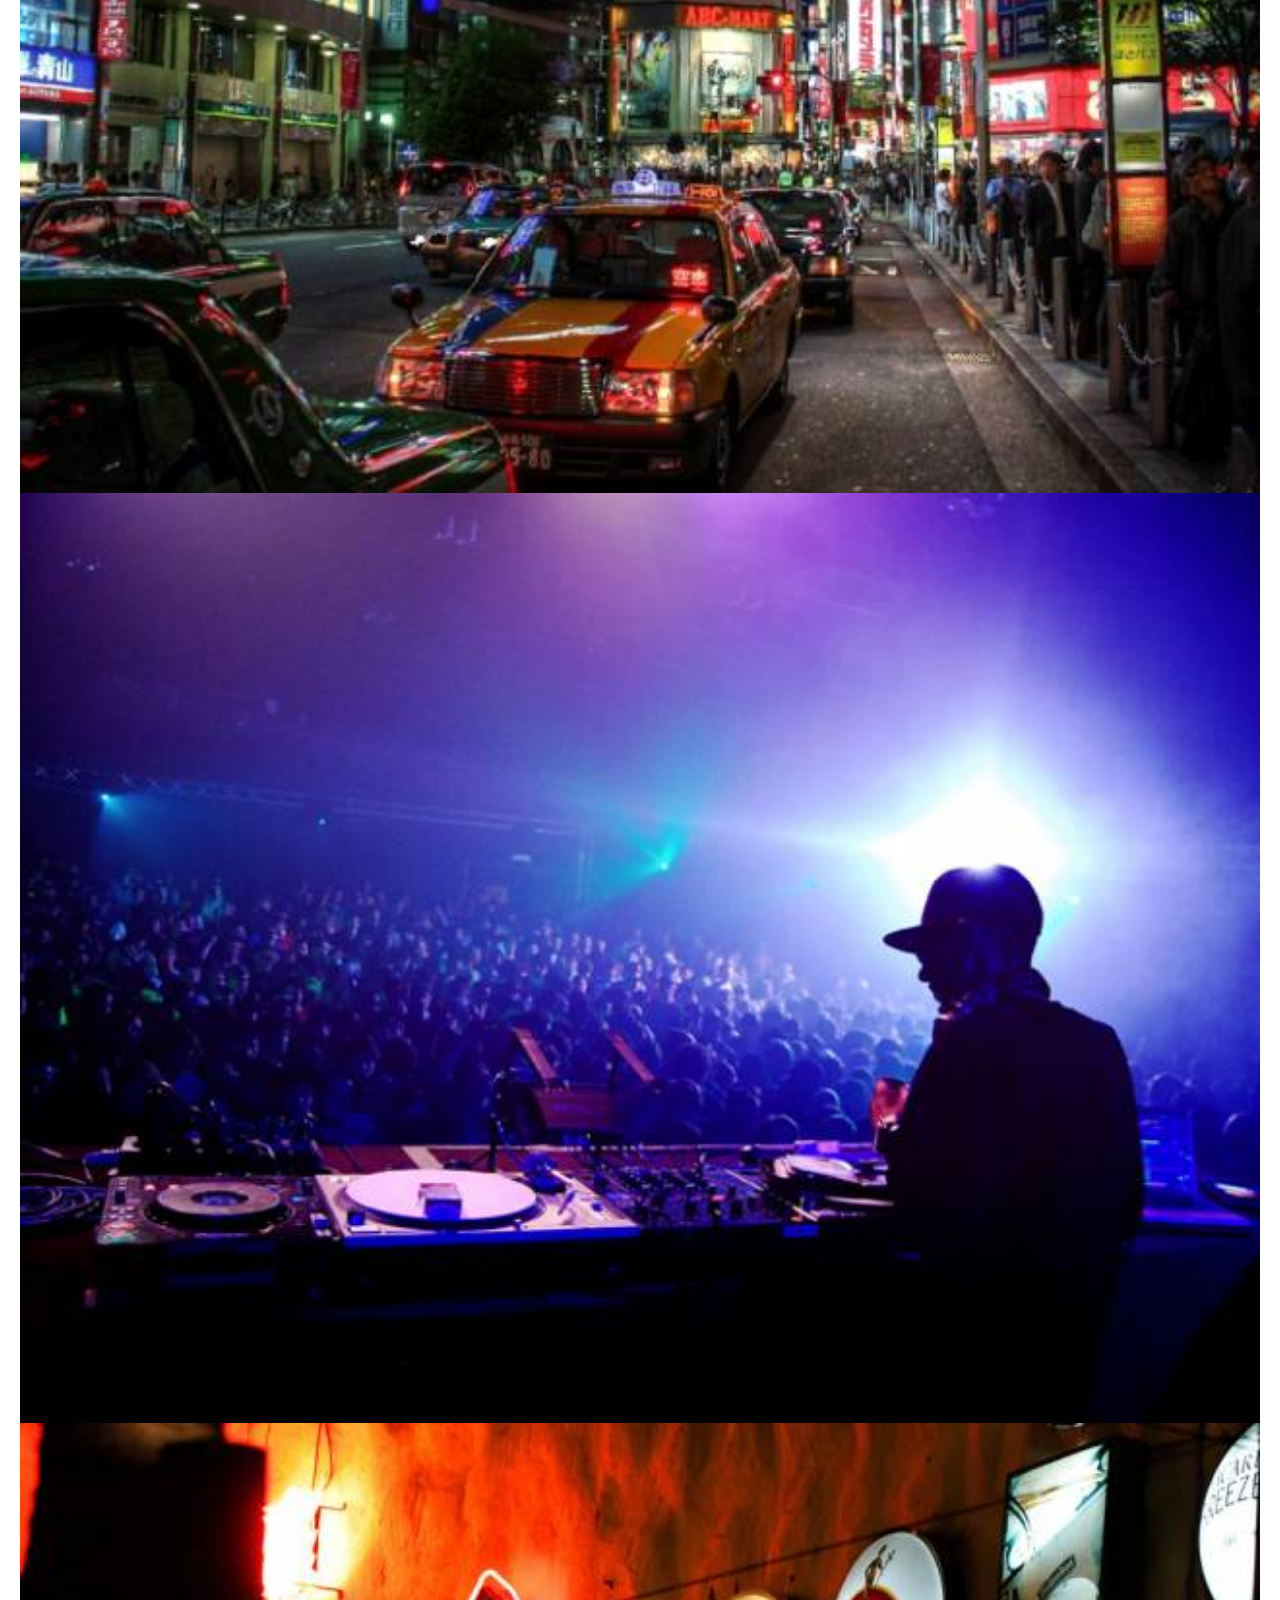
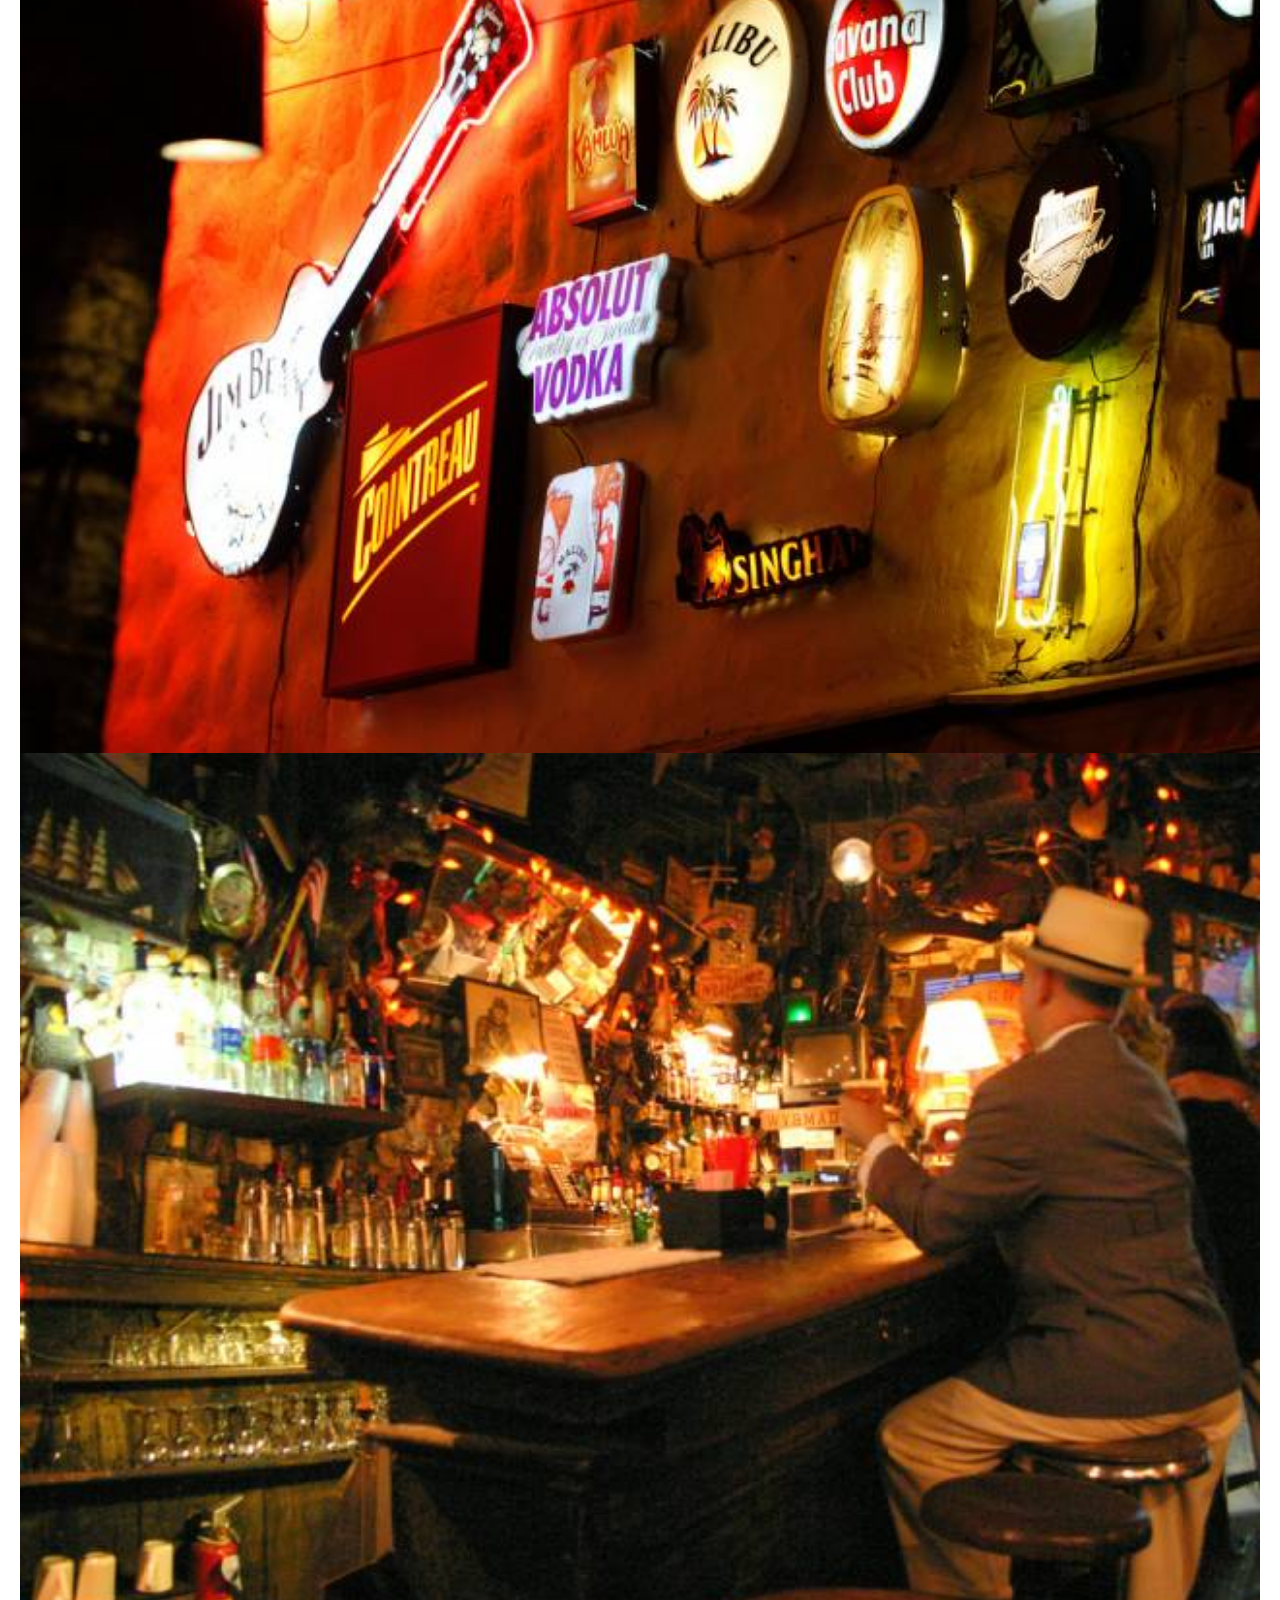
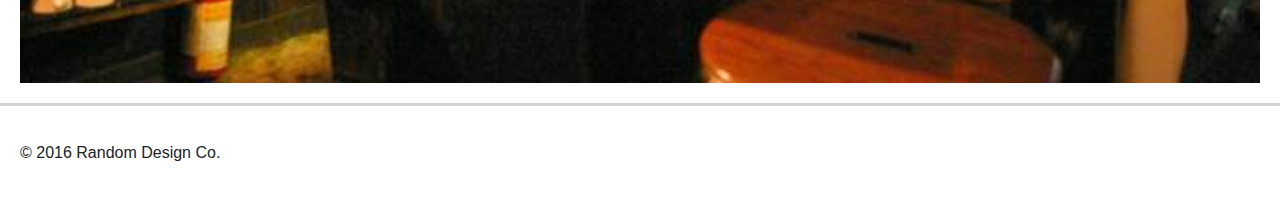
==== commit 6e0a28a0: "new markup" ====
--- a/index.html
+++ b/index.html
@@ -4,7 +4,7 @@
 <head>
   <meta charset="utf-8">
   <title>Random Design Co.</title>
-  <link rel="stylesheet" href="https://cdnjs.cloudflare.com/ajax/libs/font-awesome/4.7.0/css/font-awesome.min.css">
+  <link rel="stylesheet" href="https://use.fontawesome.com/releases/v5.8.1/css/all.css" integrity="sha384-50oBUHEmvpQ+1lW4y57PTFmhCaXp0ML5d60M1M7uH2+nqUivzIebhndOJK28anvf" crossorigin="anonymous">
   <meta name="description" content="">
   <meta name="viewport" content="width=device-width, initial-scale=1">
 
@@ -24,38 +24,43 @@
   <![endif]-->
 
   <!-- Add your site or application content here -->
-<header><p><span class="float-left">RANDOM DESIGN CO.</span></p><i class="fas fa-bars float-right"></i>
+<header class="page-header">
+  <h1>RANDOM DESIGN CO.</h1>
+  <nav>
+  <i class="fas fa-bars"></i>
+  </nav>
 </header>
 
-<section class="landing white"><img src="a12-assets/purple-bg.jpeg" alt="purple background">
-
-<div class="centered center-align"><h1>BE<br />RANDOM</h1>
-<p><span class="subtitle">OMG YES!</span></p>
+<section class="page-section jumbotron">
+<div class="jumbotron_content">
+<h2>BE<br />RANDOM</h2>
+<a href="#" class="btn">OMG YES!</a>
 </div>
+<img class="jumbotron_bg" src="a12-assets/purple-bg.jpeg" alt="purple background">
 </section>
 
-<section id="about">
+<section class="page-section">
 <h2>ABOUT US</h2>
 
 <p>Lorem ipsum dolor sit amet, consectetur adipisicing elit. Eos nam non, explicabo cum inventore, molestiae fuga nulla repellendus architecto rerum nostrum at amet, officia eum quisquam earum ipsam similique ad!</p>
 
 </section>
 
-<section id="latest">
+<section class="page-section">
 <h2>LATEST WORK</h2>
 
-<div class="tile"><img src="a12-assets/1-cocktail.jpeg" alt="man making a cocktail"><h3 class="centered">PROJECT 1</h3></div>
-<div class="tile"><img src="a12-assets/2-disco.jpeg" alt="discoball"><h3 class="centered">PROJECT 2</h3></div>
-<div class="tile"><img src="a12-assets/3-bookstore.jpeg" alt="man making a cocktail"><h3 class="centered">PROJECT 3</h3></div>
-<div class="tile"><img src="a12-assets/4-traffic.jpeg" alt="city street at night"><h3 class="centered">PROJECT 4</h3></div>
-<div class="tile"><img src="a12-assets/5-concert.jpg" alt="dj at a concert"><h3 class="centered">PROJECT 5</h3></div>
-<div class="tile"><img src="a12-assets/6-nightlife.jpg" alt="lit up signs in a bar"><h3 class="centered">PROJECT 6</h3></div>
-<div class="tile"><img src="a12-assets/7-bar.jpg" alt="man sitting at a bar"><h3 class="centered">PROJECT 7</h3></div>
-<div style="clear:both">
+<div class="clearfix">
+<article class="project-thumb"><img src="a12-assets/1-cocktail.jpeg" alt="man making a cocktail"><h3 class="centered">PROJECT 1</h3></article>
+<article class="project-thumb"><img src="a12-assets/2-disco.jpeg" alt="discoball"><h3 class="centered">PROJECT 2</h3></article>
+<article class="project-thumb"><img src="a12-assets/3-bookstore.jpeg" alt="man making a cocktail"><h3 class="centered">PROJECT 3</h3></article>
+<article class="project-thumb"><img src="a12-assets/4-traffic.jpeg" alt="city street at night"><h3 class="centered">PROJECT 4</h3></article>
+<article class="project-thumb"><img src="a12-assets/5-concert.jpg" alt="dj at a concert"><h3 class="centered">PROJECT 5</h3></article>
+<article class="project-thumb"><img src="a12-assets/6-nightlife.jpg" alt="lit up signs in a bar"><h3 class="centered">PROJECT 6</h3></article>
+<article class="project-thumb"><img src="a12-assets/7-bar.jpg" alt="man sitting at a bar"><h3 class="centered">PROJECT 7</h3></article>
 </div>
 </section>
 
-<footer class="center-align">
+<footer class="page-footer">
 <p>© 2016 Random Design Co.</p>
 </footer>
   <script src="js/vendor/modernizr-3.7.1.min.js"></script>
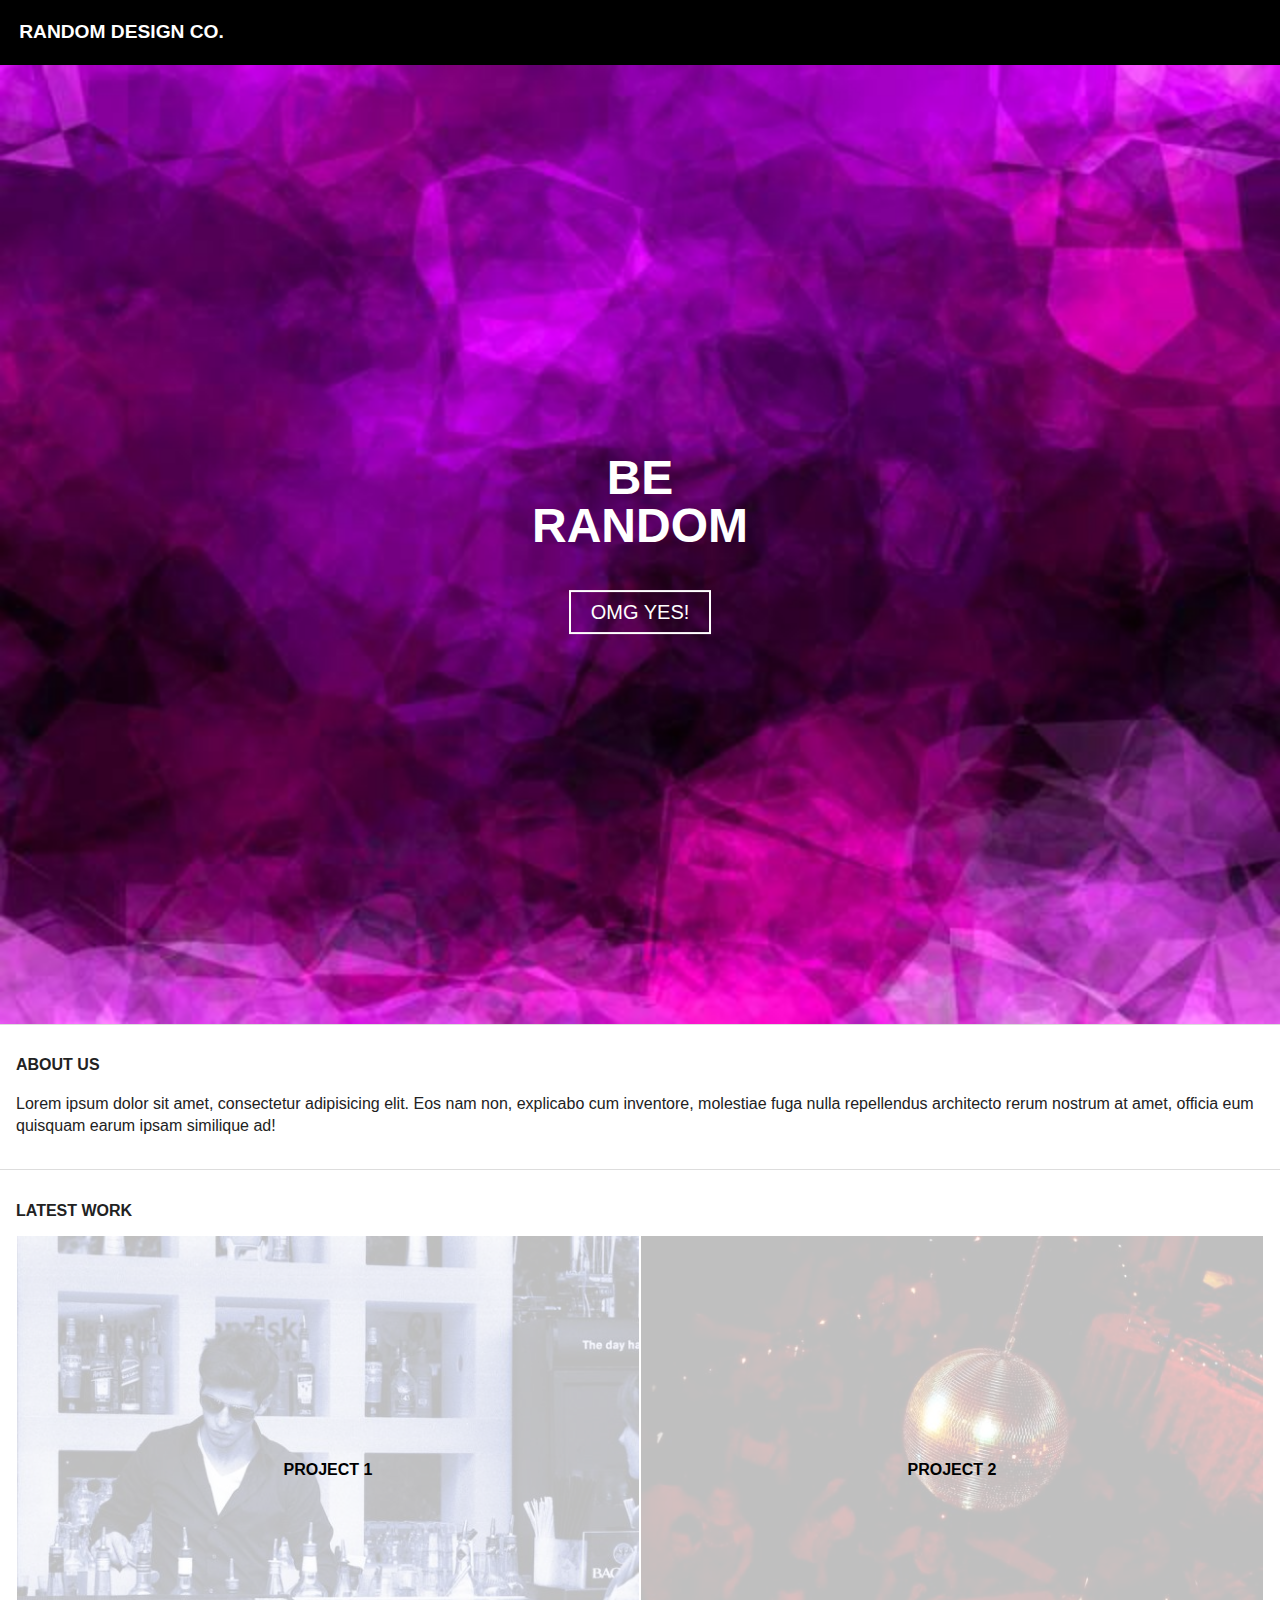
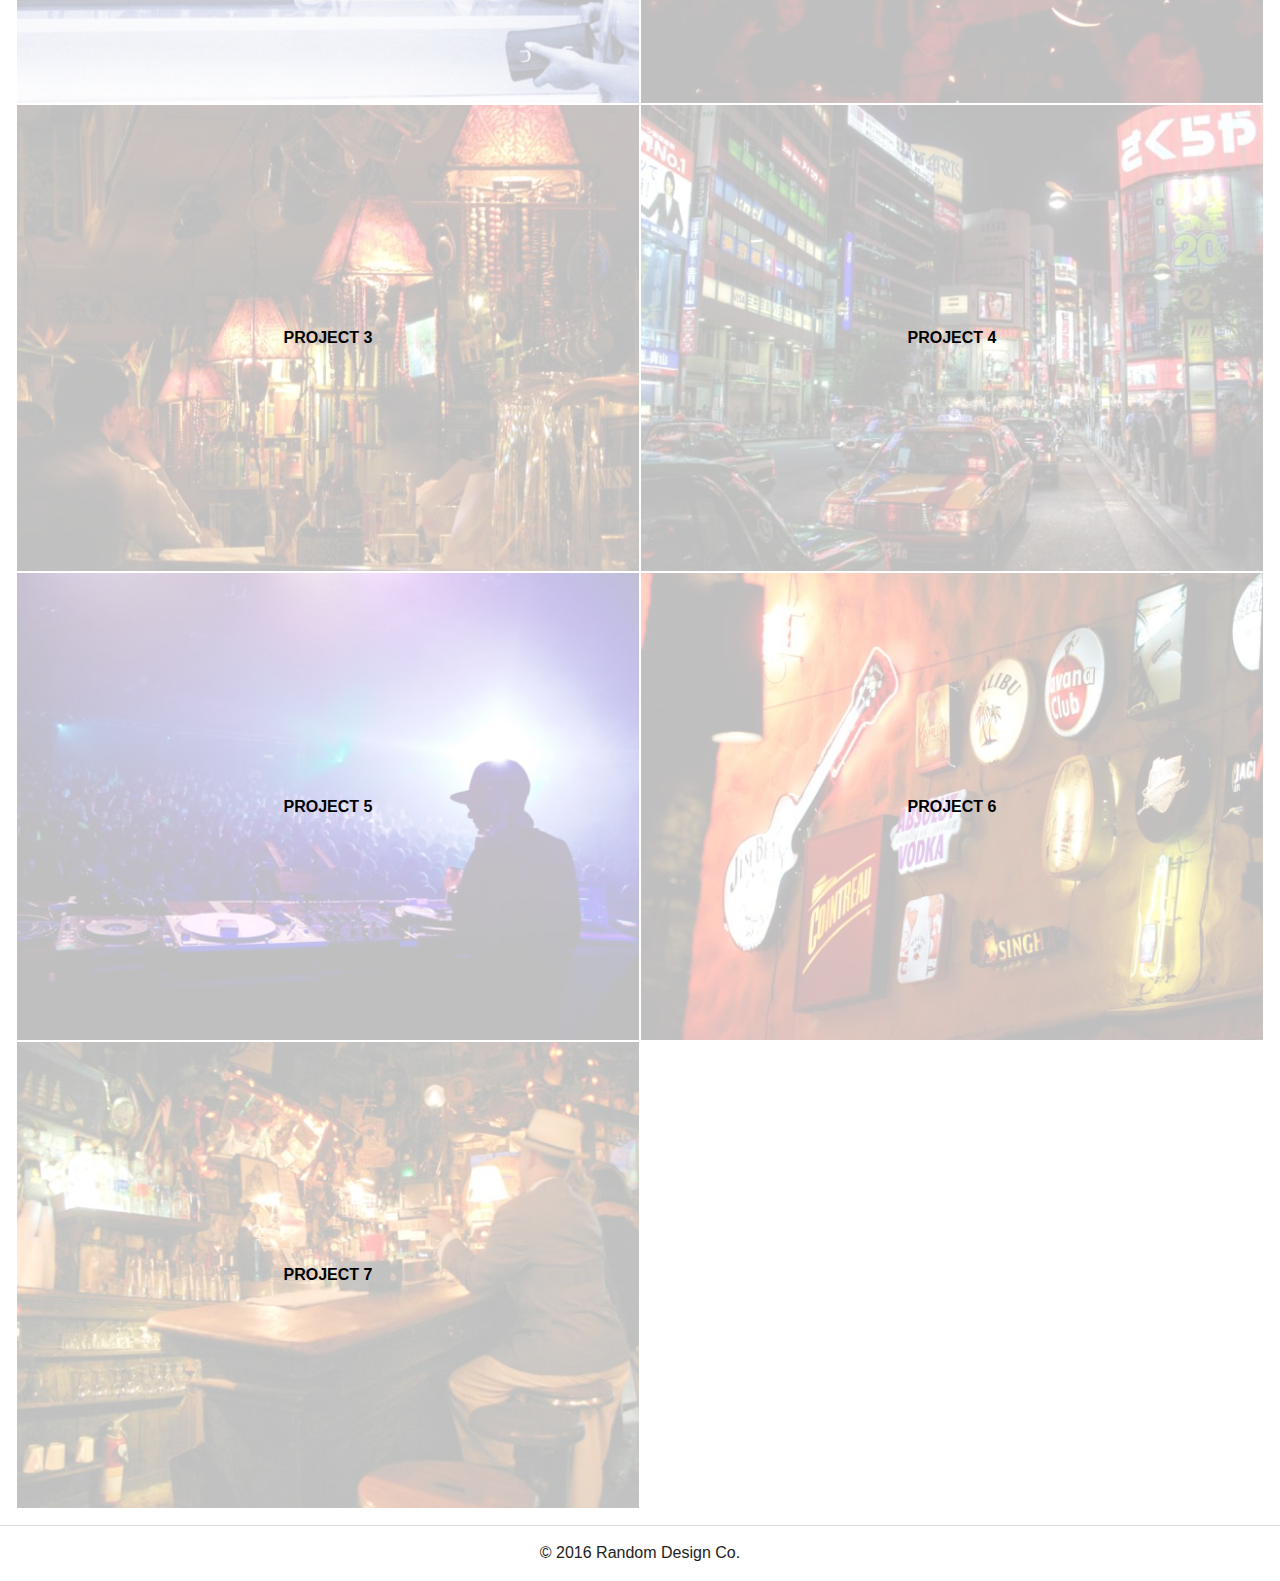
==== commit 2eeb7e33: "new css" ====
--- a/index.html
+++ b/index.html
@@ -26,7 +26,7 @@
   <!-- Add your site or application content here -->
 <header class="page-header">
   <h1>RANDOM DESIGN CO.</h1>
-  <nav>
+  <nav class="main-nav">
   <i class="fas fa-bars"></i>
   </nav>
 </header>
@@ -49,14 +49,14 @@
 <section class="page-section">
 <h2>LATEST WORK</h2>
 
-<div class="clearfix">
-<article class="project-thumb"><img src="a12-assets/1-cocktail.jpeg" alt="man making a cocktail"><h3 class="centered">PROJECT 1</h3></article>
-<article class="project-thumb"><img src="a12-assets/2-disco.jpeg" alt="discoball"><h3 class="centered">PROJECT 2</h3></article>
-<article class="project-thumb"><img src="a12-assets/3-bookstore.jpeg" alt="man making a cocktail"><h3 class="centered">PROJECT 3</h3></article>
-<article class="project-thumb"><img src="a12-assets/4-traffic.jpeg" alt="city street at night"><h3 class="centered">PROJECT 4</h3></article>
-<article class="project-thumb"><img src="a12-assets/5-concert.jpg" alt="dj at a concert"><h3 class="centered">PROJECT 5</h3></article>
-<article class="project-thumb"><img src="a12-assets/6-nightlife.jpg" alt="lit up signs in a bar"><h3 class="centered">PROJECT 6</h3></article>
-<article class="project-thumb"><img src="a12-assets/7-bar.jpg" alt="man sitting at a bar"><h3 class="centered">PROJECT 7</h3></article>
+<div class="portfolio">
+<article class="project-thumb"><img src="a12-assets/1-cocktail.jpeg" alt="man making a cocktail"><a href=#><h3 class="centered">PROJECT 1</h3></a></article>
+<article class="project-thumb"><img src="a12-assets/2-disco.jpeg" alt="discoball"><a href=#><h3 class="centered">PROJECT 2</h3></a></article>
+<article class="project-thumb"><img src="a12-assets/3-bookstore.jpeg" alt="man making a cocktail"><a href=#><h3 class="centered">PROJECT 3</h3></a></article>
+<article class="project-thumb"><img src="a12-assets/4-traffic.jpeg" alt="city street at night"><a href=#><h3 class="centered">PROJECT 4</h3></a></article>
+<article class="project-thumb"><img src="a12-assets/5-concert.jpg" alt="dj at a concert"><a href=#><h3 class="centered">PROJECT 5</h3></a></article>
+<article class="project-thumb"><img src="a12-assets/6-nightlife.jpg" alt="lit up signs in a bar"><a href=#><h3 class="centered">PROJECT 6</h3></a></article>
+<article class="project-thumb"><img src="a12-assets/7-bar.jpg" alt="man sitting at a bar"><a href=#><h3 class="centered">PROJECT 7</h3></a></article>
 </div>
 </section>
 
--- a/css/main.css
+++ b/css/main.css
@@ -23,77 +23,118 @@
   -webkit-box-sizing: border-box;
   box-sizing: border-box;
 }
+h1, h2, h3, h4, h5{
+  font-size:1em;
+  text-transform:uppercase;
+}
 body{
   font-family:"Helvetica", sans-serif;
-}
-header{
+  padding-top:4em;
+}
+img{
+  max-width:100%;
+}
+.page-header{
   font-size:1.2em;
-  padding:20px 20px 50px 20px;
+  padding:1em;
   background-color:black;
   color:white;
-}
-.white{
+  position:fixed;
+  top:0;
+  left:0;
+  width:100%;
+  z-index:100;
+}
+.page-header h1{
+  margin:0;
+}
+.page-header .main-nav{
+  position:absolute;
+  top: 1em;
+  right: 1em;
+}
+.page-section{
+  padding:1em;
+  border-bottom:1px solid #ddd;
+}
+.jumbotron{
+  padding:0;
+  position:relative;
+}
+.jumbotron_bg{
+  position:relative;
+  z-index:-10;
+  width:100%;
+  display:block;
+}
+.jumbotron_content{
+  position:absolute;
+  top:50%;
+  left:50%;
+  transform:translate(-50%, -50%);
+  text-align:center;
+  line-height:1;
   color:white;
 }
-.subtitle{
-  border:2px solid white;
-  padding:15px 30px;
-  font-size:1.5em;
-}
-.float-left{
-  float:left;
-}
-.float-right{
-  float:right;
-}
-h1{
-  font-size:36pt;
-  line-height:1em;
-  margin-bottom:50px;
-}
-img{
-  width: 100%;
+.jumbotron_content h2{
+  margin-top:0;
+  font-size:3em;
+}
+.btn{
+  border:0.125em solid #000;
+  padding: 0.5em 1em;
+  font-size: 1.25em;
+  text-decoration:none;
+  color:#000;
+  display:inline-block;
+}
+.btn:hover{
+  background:#000;
+  color:#fff;
+}
+.jumbotron_content .btn{
+  color:#fff;
+  border-color:#fff;
+}
+.jumbotron_content .btn:hover{
+  background-color:#fff;
+  color:#000;
+}
+.project-thumb{
+  width:50%;
+  background-color:hsla(0,100%,100%,0.75);
   position:relative;
-}
-section{
-  padding:20px;
-  border-bottom: 3px solid lightgray;
-}
-footer{
-  padding:20px;
-}
-.landing{
-  padding:0px;
-}
-.tile{
-  width:50%;
+  border:1px solid white;
+}
+.project-thumb img{
   position:relative;
-}
-.tile img{
-  opacity: 0.3
-}
-.tile:hover img{
-  opacity: 1;
-}
-.tile:hover{
-  color:white;
-}
-.tile:nth-of-type(even){
-  float:right;
-}
-.tile:nth-of-type(odd){
-  float:left;
-}
-.centered {
-  position: absolute;
-  top: 50%;
-  left: 50%;
-  transform: translate(-50%, -50%);
-  z-index:+50;
-}
-.center-align{
+  z-index:-10;
+}
+.project-thumb h3{
+  position:absolute;
+  top:50%;
+  left:50%;
+  transform:translate(-50%,-50%);
+  margin:0;
   text-align:center;
-  top: 50%;
+  color:#000;
+}
+.project-thumb:hover{
+  background-color:hsla(0, 0%, 0%, 0.5);
+}
+.project-thumb h3:hover{
+  color:#fff;
+}
+.page-footer{
+  text-align:center;
+}
+.portfolio{
+  display:flex;
+  flex-wrap:wrap;
+}
+.portfolio >a{
+  flex: 1 1 50%;
+  max-width:50%;
 }
 /*
  * Remove text-shadow in selection highlight:
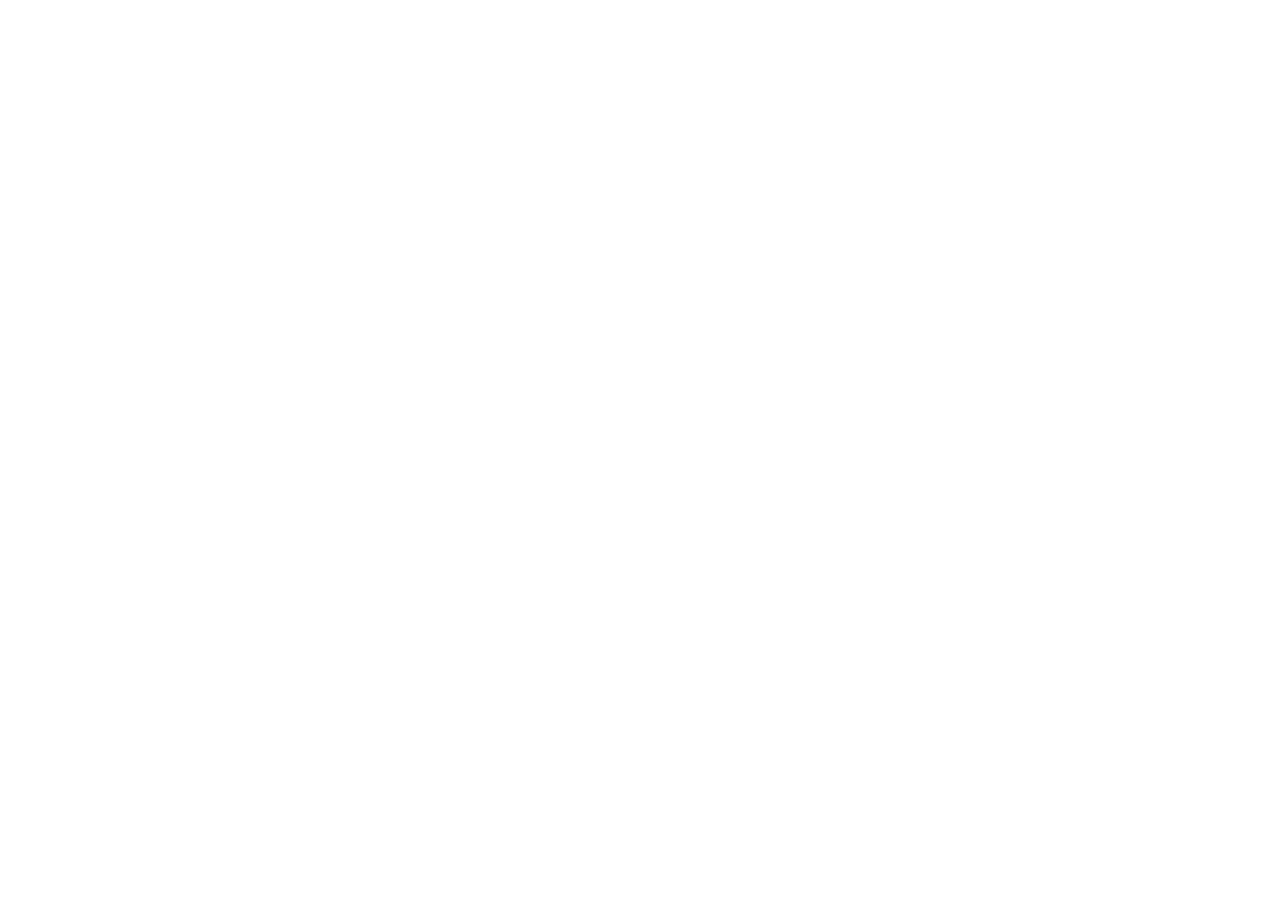
==== commit d9e51dcc: "clean index" ====
--- a/index.html
+++ b/index.html
@@ -3,7 +3,7 @@
 
 <head>
   <meta charset="utf-8">
-  <title>Random Design Co.</title>
+  <title>TITLE.</title>
   <link rel="stylesheet" href="https://use.fontawesome.com/releases/v5.8.1/css/all.css" integrity="sha384-50oBUHEmvpQ+1lW4y57PTFmhCaXp0ML5d60M1M7uH2+nqUivzIebhndOJK28anvf" crossorigin="anonymous">
   <meta name="description" content="">
   <meta name="viewport" content="width=device-width, initial-scale=1">
@@ -24,45 +24,7 @@
   <![endif]-->
 
   <!-- Add your site or application content here -->
-<header class="page-header">
-  <h1>RANDOM DESIGN CO.</h1>
-  <nav class="main-nav">
-  <i class="fas fa-bars"></i>
-  </nav>
-</header>
 
-<section class="page-section jumbotron">
-<div class="jumbotron_content">
-<h2>BE<br />RANDOM</h2>
-<a href="#" class="btn">OMG YES!</a>
-</div>
-<img class="jumbotron_bg" src="a12-assets/purple-bg.jpeg" alt="purple background">
-</section>
-
-<section class="page-section">
-<h2>ABOUT US</h2>
-
-<p>Lorem ipsum dolor sit amet, consectetur adipisicing elit. Eos nam non, explicabo cum inventore, molestiae fuga nulla repellendus architecto rerum nostrum at amet, officia eum quisquam earum ipsam similique ad!</p>
-
-</section>
-
-<section class="page-section">
-<h2>LATEST WORK</h2>
-
-<div class="portfolio">
-<article class="project-thumb"><img src="a12-assets/1-cocktail.jpeg" alt="man making a cocktail"><a href=#><h3 class="centered">PROJECT 1</h3></a></article>
-<article class="project-thumb"><img src="a12-assets/2-disco.jpeg" alt="discoball"><a href=#><h3 class="centered">PROJECT 2</h3></a></article>
-<article class="project-thumb"><img src="a12-assets/3-bookstore.jpeg" alt="man making a cocktail"><a href=#><h3 class="centered">PROJECT 3</h3></a></article>
-<article class="project-thumb"><img src="a12-assets/4-traffic.jpeg" alt="city street at night"><a href=#><h3 class="centered">PROJECT 4</h3></a></article>
-<article class="project-thumb"><img src="a12-assets/5-concert.jpg" alt="dj at a concert"><a href=#><h3 class="centered">PROJECT 5</h3></a></article>
-<article class="project-thumb"><img src="a12-assets/6-nightlife.jpg" alt="lit up signs in a bar"><a href=#><h3 class="centered">PROJECT 6</h3></a></article>
-<article class="project-thumb"><img src="a12-assets/7-bar.jpg" alt="man sitting at a bar"><a href=#><h3 class="centered">PROJECT 7</h3></a></article>
-</div>
-</section>
-
-<footer class="page-footer">
-<p>© 2016 Random Design Co.</p>
-</footer>
   <script src="js/vendor/modernizr-3.7.1.min.js"></script>
   <script src="https://code.jquery.com/jquery-3.3.1.min.js" integrity="sha256-FgpCb/KJQlLNfOu91ta32o/NMZxltwRo8QtmkMRdAu8=" crossorigin="anonymous"></script>
   <script>window.jQuery || document.write('<script src="js/vendor/jquery-3.3.1.min.js"><\/script>')</script>
